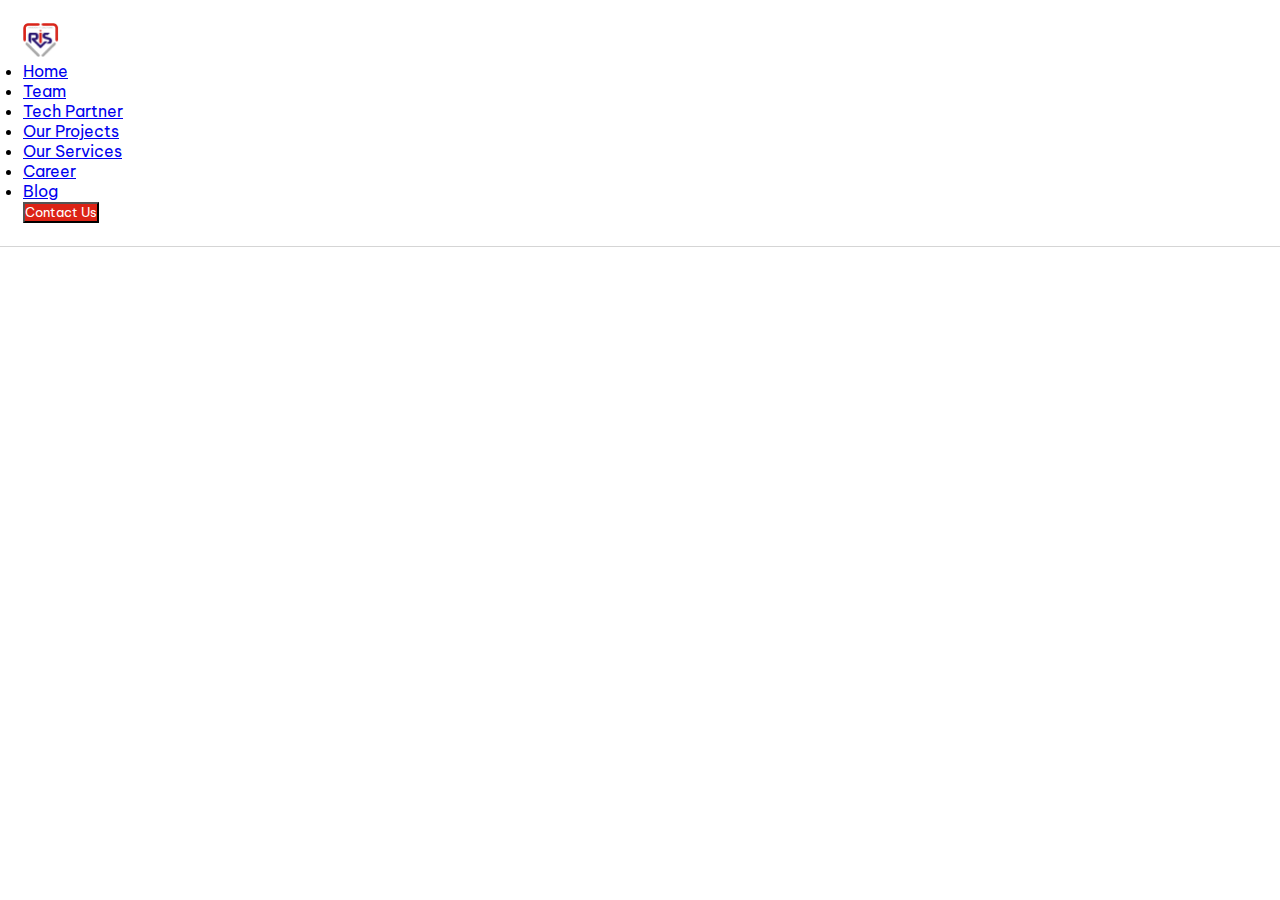
==== index.html @ 72147d70 "first_commit" ====
<!doctype html>
<html lang="en">
  <head>
    <title>Random It solution</title>
    <!-- Required meta tags -->
    <meta charset="utf-8" />
    <meta
      name="viewport"
      content="width=device-width, initial-scale=1, shrink-to-fit=no"
    />

    <!-- Bootstrap CSS v5.2.1 -->
    <link
      href="https://cdn.jsdelivr.net/npm/bootstrap@5.3.2/dist/css/bootstrap.min.css"
      rel="stylesheet"
      integrity="sha384-T3c6CoIi6uLrA9TneNEoa7RxnatzjcDSCmG1MXxSR1GAsXEV/Dwwykc2MPK8M2HN"
      crossorigin="anonymous"
    />

    <link rel="stylesheet" href="style.css">
  </head>

  <body>
    <section class="hero-section">
      <header class="header-section"> 
        <nav class="navbar navbar-expand-lg">
          <div class="container-fluid">
           <div class="image-container">
              <img src="./images/Logo.png" width="36px" alt="logo image"/>
           </div>
            <div class="collapse navbar-collapse" id="navbarSupportedContent">
              <ul class="navbar-nav me-auto mb-2 mb-lg-0">
                <li class="nav-item">
                  <a class="nav-link" aria-current="page" href="#">Home</a>
                </li>
                <li class="nav-item">
                  <a class="nav-link" aria-current="page" href="#">Team</a>
                </li>
                <li class="nav-item">
                  <a class="nav-link" href="#">Tech Partner</a>
                </li>
                <li class="nav-item">
                  <a class="nav-link" aria-current="page" href="#">Our Projects</a>
                </li>
                <li class="nav-item">
                  <a class="nav-link" aria-current="page" href="#">Our Services</a>
                </li>
                <li class="nav-item">
                  <a class="nav-link" aria-current="page" href="#">Career</a>
                </li>
                <li class="nav-item">
                  <a class="nav-link" aria-current="page" href="#">Blog</a>
                </li>
              </ul>
              <form >
                <button class="btn">Contact Us</button>
              </form>
            </div>
          </div>
        </nav>
      </header>




    </section>
   
    <footer>
      <!-- place footer here -->
    </footer>
    <!-- Bootstrap JavaScript Libraries -->
    <script
      src="https://cdn.jsdelivr.net/npm/@popperjs/core@2.11.8/dist/umd/popper.min.js"
      integrity="sha384-I7E8VVD/ismYTF4hNIPjVp/Zjvgyol6VFvRkX/vR+Vc4jQkC+hVqc2pM8ODewa9r"
      crossorigin="anonymous"
    ></script>

    <script
      src="https://cdn.jsdelivr.net/npm/bootstrap@5.3.2/dist/js/bootstrap.min.js"
      integrity="sha384-BBtl+eGJRgqQAUMxJ7pMwbEyER4l1g+O15P+16Ep7Q9Q+zqX6gSbd85u4mG4QzX+"
      crossorigin="anonymous"
    ></script>
  </body>
</html>
---- style.css ----
@import url('https://fonts.googleapis.com/css2?family=Be+Vietnam+Pro:ital,wght@0,100;0,200;0,300;0,400;0,500;0,600;0,700;0,800;0,900;1,100;1,200;1,300;1,400;1,500;1,600;1,700;1,800;1,900&display=swap');
*{
  margin:0px;
  padding:0px;
  box-sizing:border-box;
  font-family: "Be Vietnam Pro", sans-serif;
}

.navbar{
  padding:23px;
  border-bottom:1px solid #D5D5D5;
}
.image-container{
  padding:0px 20px 0px 0px;
}
.btn{
  background: #DC2316;
  color:#ffffff;
}
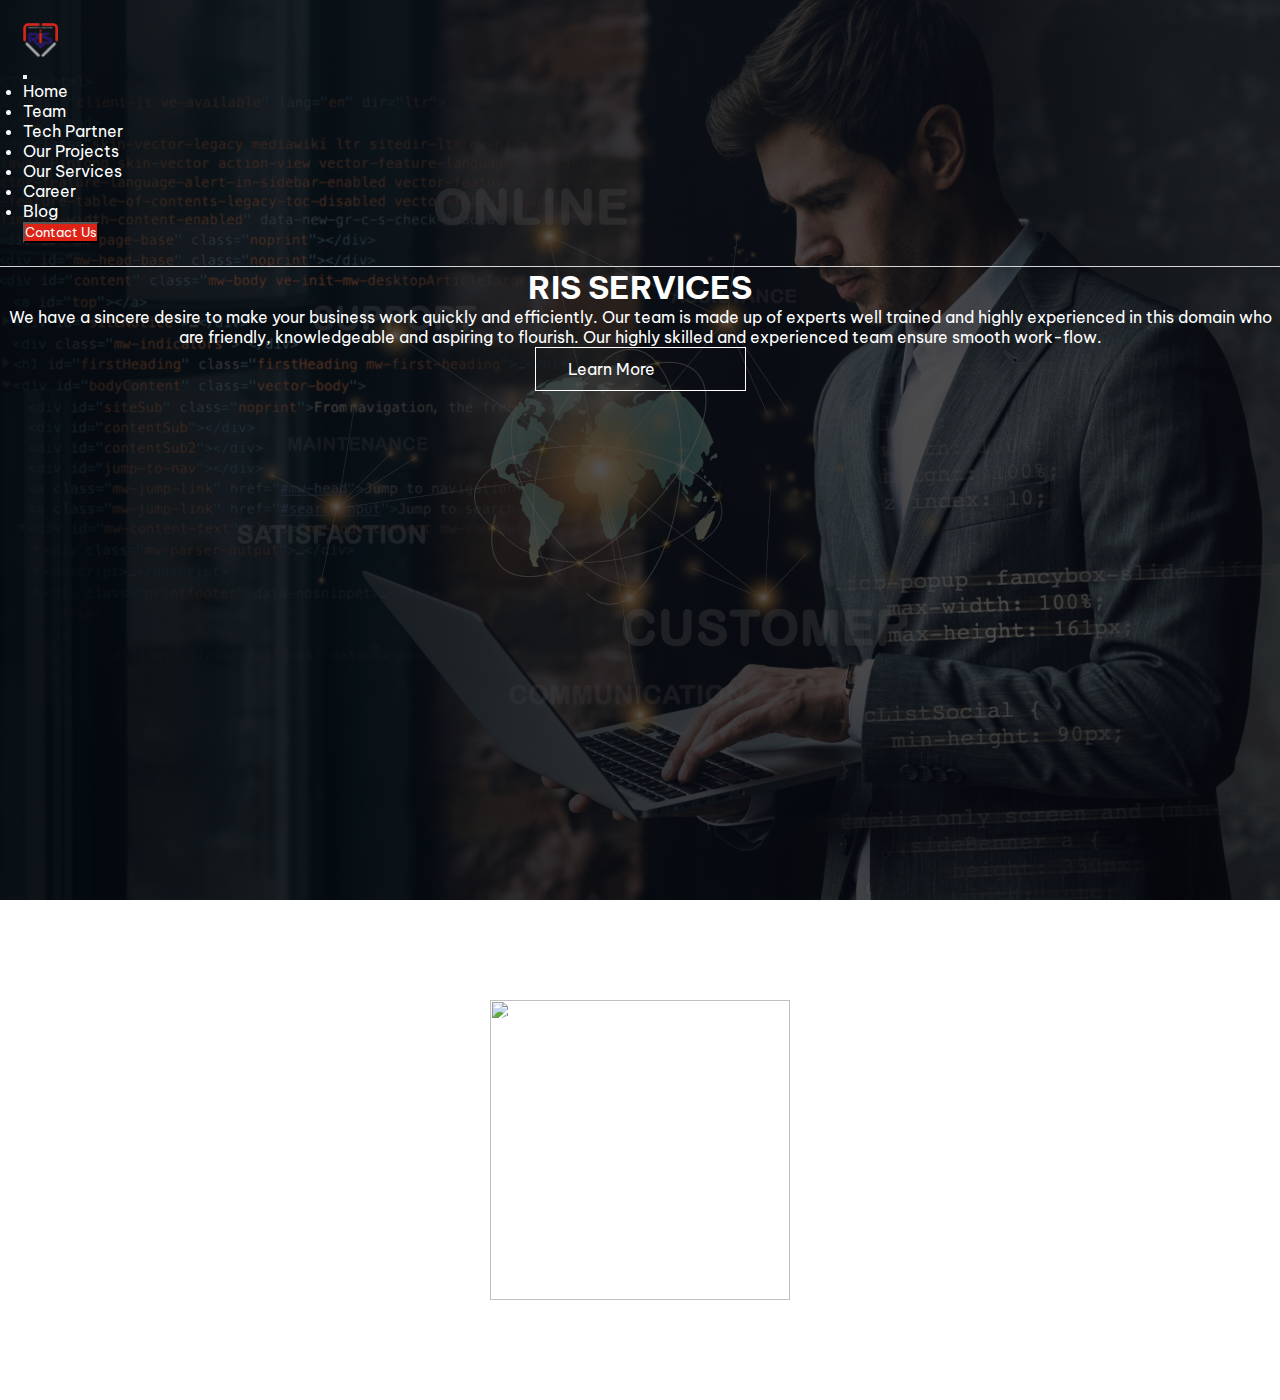
==== commit da9fd911: "main-section" ====
--- a/index.html
+++ b/index.html
@@ -1,4 +1,4 @@
-<!doctype html>
+<!DOCTYPE html>
 <html lang="en">
   <head>
     <title>Random It solution</title>
@@ -17,17 +17,28 @@
       crossorigin="anonymous"
     />
 
-    <link rel="stylesheet" href="style.css">
+    <link rel="stylesheet" href="style.css" />
   </head>
 
   <body>
     <section class="hero-section">
-      <header class="header-section"> 
+      <header class="header-section">
         <nav class="navbar navbar-expand-lg">
           <div class="container-fluid">
-           <div class="image-container">
-              <img src="./images/Logo.png" width="36px" alt="logo image"/>
-           </div>
+            <div class="image-container">
+              <img src="./images/Logo.png" width="36px" alt="logo image" />
+            </div>
+            <button
+              class="navbar-toggler"
+              type="button"
+              data-bs-toggle="collapse"
+              data-bs-target="#navbarSupportedContent"
+              aria-controls="navbarSupportedContent"
+              aria-expanded="false"
+              aria-label="Toggle navigation"
+            >
+              <span class="navbar-toggler-icon"></span>
+            </button>
             <div class="collapse navbar-collapse" id="navbarSupportedContent">
               <ul class="navbar-nav me-auto mb-2 mb-lg-0">
                 <li class="nav-item">
@@ -40,10 +51,14 @@
                   <a class="nav-link" href="#">Tech Partner</a>
                 </li>
                 <li class="nav-item">
-                  <a class="nav-link" aria-current="page" href="#">Our Projects</a>
+                  <a class="nav-link" aria-current="page" href="#"
+                    >Our Projects</a
+                  >
                 </li>
                 <li class="nav-item">
-                  <a class="nav-link" aria-current="page" href="#">Our Services</a>
+                  <a class="nav-link" aria-current="page" href="#"
+                    >Our Services</a
+                  >
                 </li>
                 <li class="nav-item">
                   <a class="nav-link" aria-current="page" href="#">Career</a>
@@ -52,7 +67,7 @@
                   <a class="nav-link" aria-current="page" href="#">Blog</a>
                 </li>
               </ul>
-              <form >
+              <form>
                 <button class="btn">Contact Us</button>
               </form>
             </div>
@@ -60,11 +75,45 @@
         </nav>
       </header>
 
+      <div class="hero-content">
+        <h1>RIS SERVICES</h1>
+        <p>
+          We have a sincere desire to make your business work quickly and
+          efficiently. Our team is made up of experts well trained and highly
+          experienced in this domain who are friendly, knowledgeable and
+          aspiring to flourish. Our highly skilled and experienced team ensure
+          smooth work-flow.
+        </p>
+        <div class="learn-more">
+          <span>@</span>
+          <a href="#">Learn More </a>
+        </div>
+      </div>
+    </section>
 
+    <!-- my code  -->
+    <div class="card">
+      <img
+        src="https://s3-alpha-sig.figma.com/img/a2d5/d369/41f8a7090e79ec2c63eba2984e6127bc?Expires=1730073600&Key-Pair-Id=APKAQ4GOSFWCVNEHN3O4&Signature=Z8XETqGPdt3GiEHRr6PiS7jxfgpro0YMrYv9voZt39hdWbpE61xPt~Bpm8JXBVSC5i2ZHeqE7kdupfr2oTMdapn-iPxf~dKrnYHwSS3SkmB6Fu62pdKtq2bluTZT7LGEYOaq6l3j8Lpw4yh9rA2GjsBJbEoU~86mPbcX7asNcgRHqkMyXZluZvr-m7eIlb4QVZUrm7WBttIm1a7OTCjZnBMWfs~1wQnSfnrJ82k-V1zcSqltSWi106hbfYmC-0QIU6kMthqr4DYwMJCCCNTuoYnPsUS8g53VYUY2cVKsC0InALbyAn-sF9alG73wJIg-01nWmx502YVNfE~0n-igEg__"
+        alt=""
+      />
+      <div class="card-content">
+        <div class="top-card-content">
+          <h2>Service 1</h2>
+          <p>
+            Lorem ipsum dolor sit amet, consectetur adipisicing elit. Est,
+            maiores!
+          </p>
+        </div>
+        <div class="top-card-content">
+          <div class="learn-more">
+            <span>@</span>
+            <a href="#">Learn More </a>
+          </div>
+        </div>
+      </div>
+    </div>
 
-
-    </section>
-   
     <footer>
       <!-- place footer here -->
     </footer>
--- a/style.css
+++ b/style.css
@@ -14,7 +14,96 @@
 .image-container{
   padding:0px 20px 0px 0px;
 }
+
 .btn{
   background: #DC2316;
   color:#ffffff;
+}
+
+.btn:hover{
+  background-color: #DC2316;
+  color:white
+}
+
+li .nav-link{
+  color: #ffffff;
+}
+li .nav-link:hover{
+background-color: #281571;
+border-radius: 5px;
+color:#ffff;
+}
+
+.hero-section {
+  background: linear-gradient(to bottom,
+      rgba(12, 12, 12, 0.7),
+      rgba(5, 4, 4, 0.7)),
+    url(./images/html-css-collage-concept-with-person\ 2.png);
+  background-size: cover;
+  background-position: center;
+  color: #ffffff;
+}
+
+.hero-content{
+  display: flex;
+  flex-direction: column;
+  justify-content: center;
+  align-items: center;
+}
+.hero-content p{
+  text-align: center;
+} 
+ a{
+  text-decoration: none;
+  color: white;
+  /* border:1px solid #ffff;
+  color:#ffff;
+  padding: 10px 40px 10px 10px; */
+}
+
+
+ .hero-section{
+  height: 100vh ;
+}
+.hero-content .learn-more{
+  text-decoration: none;
+  border:1px solid #ffff;
+  color:#ffff;
+  padding: 5px 90px 5px 0;
+  overflow: hidden;
+}
+.hero-content .learn-more span{
+  display: inline-block;
+  padding: 5px;
+  border: 1px solid orange;
+  border-radius: 10px;
+  transform: translateX(-50px);
+  transition: .5s all ease-in-out;
+}
+.hero-content .learn-more:hover span{
+  transform: translateX(150px);
+}
+
+
+
+.card{
+  margin: 100px auto;
+  width: 300px;
+  height: 300px;
+  position: relative;
+}
+
+
+.card img{
+  position: absolute;
+  width: 100%;
+  height: 100%;
+  bottom: 0;
+  z-index: 00;
+}
+.card .card-content{
+  position: relative;
+  z-index: 11;
+  color: white;
+  padding: 10px;
 }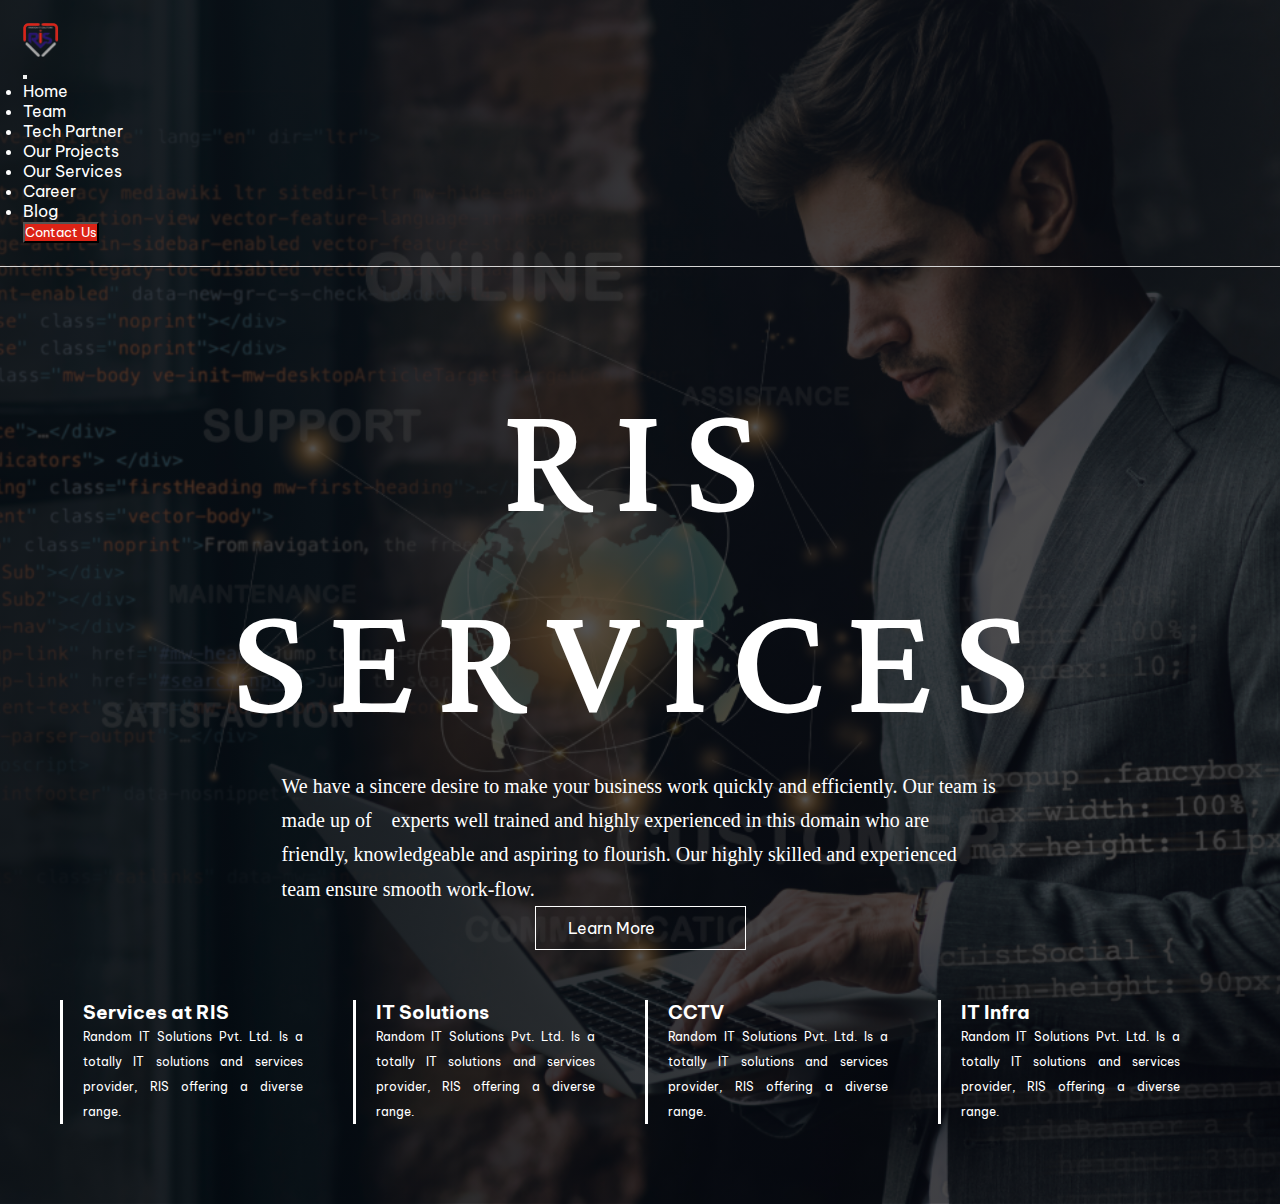
==== commit b3425501: "features" ====
--- a/index.html
+++ b/index.html
@@ -79,7 +79,7 @@
         <h1>RIS SERVICES</h1>
         <p>
           We have a sincere desire to make your business work quickly and
-          efficiently. Our team is made up of experts well trained and highly
+          efficiently. Our team is made up of &nbsp;&nbsp; experts  well trained and highly
           experienced in this domain who are friendly, knowledgeable and
           aspiring to flourish. Our highly skilled and experienced team ensure
           smooth work-flow.
@@ -89,10 +89,41 @@
           <a href="#">Learn More </a>
         </div>
       </div>
+      <div class="features-section">
+        <div class="col col-md-6 col-lg-3 Item Item1">
+          <h3>Services at RIS</h3>
+          <p>
+            Random IT Solutions Pvt. Ltd. Is a totally IT solutions and
+            services provider, RIS offering a diverse range.
+          </p>
+        </div>
+        <div class="col col-md-6 col-lg-3   Item Item-2">
+          <h3>IT Solutions</h3>
+          <p>
+            Random IT Solutions Pvt. Ltd. Is a totally IT solutions and
+            services provider, RIS offering a diverse range.
+          </p>
+        </div>
+        <div class="col col-md-6 col-lg-3  Item Item-3">
+          <h3>CCTV</h3>
+          <p>
+            Random IT Solutions Pvt. Ltd. Is a totally IT solutions and
+            services provider, RIS offering a diverse range.
+          </p>
+        </div>
+        <div class="col col-md-6 col-lg-3  Item Item-4">
+          <h3>IT Infra</h3>
+          <p>
+            Random IT Solutions Pvt. Ltd. Is a totally IT solutions and
+            services provider, RIS offering a diverse range.
+          </p>
+        </div>
+      </div>
+
     </section>
 
     <!-- my code  -->
-    <div class="card">
+    <!-- <div class="card">
       <img
         src="https://s3-alpha-sig.figma.com/img/a2d5/d369/41f8a7090e79ec2c63eba2984e6127bc?Expires=1730073600&Key-Pair-Id=APKAQ4GOSFWCVNEHN3O4&Signature=Z8XETqGPdt3GiEHRr6PiS7jxfgpro0YMrYv9voZt39hdWbpE61xPt~Bpm8JXBVSC5i2ZHeqE7kdupfr2oTMdapn-iPxf~dKrnYHwSS3SkmB6Fu62pdKtq2bluTZT7LGEYOaq6l3j8Lpw4yh9rA2GjsBJbEoU~86mPbcX7asNcgRHqkMyXZluZvr-m7eIlb4QVZUrm7WBttIm1a7OTCjZnBMWfs~1wQnSfnrJ82k-V1zcSqltSWi106hbfYmC-0QIU6kMthqr4DYwMJCCCNTuoYnPsUS8g53VYUY2cVKsC0InALbyAn-sF9alG73wJIg-01nWmx502YVNfE~0n-igEg__"
         alt=""
@@ -112,7 +143,7 @@
           </div>
         </div>
       </div>
-    </div>
+    </div> -->
 
     <footer>
       <!-- place footer here -->
--- a/style.css
+++ b/style.css
@@ -1,59 +1,57 @@
+@import url("https://fonts.googleapis.com/css2?family=Be+Vietnam+Pro:ital,wght@0,100;0,200;0,300;0,400;0,500;0,600;0,700;0,800;0,900;1,100;1,200;1,300;1,400;1,500;1,600;1,700;1,800;1,900&display=swap");
 
-@import url('https://fonts.googleapis.com/css2?family=Be+Vietnam+Pro:ital,wght@0,100;0,200;0,300;0,400;0,500;0,600;0,700;0,800;0,900;1,100;1,200;1,300;1,400;1,500;1,600;1,700;1,800;1,900&display=swap');
-*{
-  margin:0px;
-  padding:0px;
-  box-sizing:border-box;
+@import url("https://fonts.googleapis.com/css2?family=Lateef:wght@200;300;400;500;600;700;800&display=swap");
+@import url("https://fonts.googleapis.com/css2?family=Be+Vietnam+Pro:ital,wght@0,100;0,200;0,300;0,400;0,500;0,600;0,700;0,800;0,900;1,100;1,200;1,300;1,400;1,500;1,600;1,700;1,800;1,900&display=swap");
+* {
+  margin: 0px;
+  padding: 0px;
+  box-sizing: border-box;
   font-family: "Be Vietnam Pro", sans-serif;
 }
 
-.navbar{
-  padding:23px;
-  border-bottom:1px solid #D5D5D5;
+.navbar {
+  padding: 23px;
+  border-bottom: 1px solid #d5d5d5;
 }
-.image-container{
-  padding:0px 20px 0px 0px;
+.image-container {
+  padding: 0px 20px 0px 0px;
 }
 
-.btn{
-  background: #DC2316;
-  color:#ffffff;
+.btn {
+  background: #dc2316;
+  color: #ffffff;
 }
 
-.btn:hover{
-  background-color: #DC2316;
-  color:white
+.btn:hover {
+  background-color: #dc2316;
+  color: white;
 }
 
-li .nav-link{
+li .nav-link {
   color: #ffffff;
 }
-li .nav-link:hover{
-background-color: #281571;
-border-radius: 5px;
-color:#ffff;
+li .nav-link:hover {
+  background-color: #281571;
+  border-radius: 5px;
+  color: #ffff;
 }
-
+/* .hero-section {
+  height: 100vh;
+} */
 .hero-section {
-  background: linear-gradient(to bottom,
+  background: linear-gradient(
+      to bottom,
       rgba(12, 12, 12, 0.7),
-      rgba(5, 4, 4, 0.7)),
+      rgba(5, 4, 4, 0.7)
+    ),
     url(./images/html-css-collage-concept-with-person\ 2.png);
   background-size: cover;
   background-position: center;
   color: #ffffff;
+  padding-bottom:30px;
 }
 
-.hero-content{
-  display: flex;
-  flex-direction: column;
-  justify-content: center;
-  align-items: center;
-}
-.hero-content p{
-  text-align: center;
-} 
- a{
+a {
   text-decoration: none;
   color: white;
   /* border:1px solid #ffff;
@@ -62,48 +60,103 @@
 }
 
 
- .hero-section{
-  height: 100vh ;
+
+.hero-content {
+  margin: auto;
+  margin-top: 100px;
+  display: flex;
+  flex-direction: column;
+  align-items: center;
+  justify-content: center;
+  width: 80%;
 }
-.hero-content .learn-more{
+.hero-content h1 {
+  font-size: 200px;
+  font-weight: 400;
+  font-family: Lateef;
+  line-height: 200.8px;
+  letter-spacing: 0.1em;
+  text-align: center;
+  font-family: "Lateef", serif;
+}
+
+.hero-content p {
+  width: 70%;
+  margin: auto;
+  font-family: "Be Vietnam Pro", sans-serif;
+  font-family: Be Vietnam;
+  font-size: 20px;
+  font-weight: 300;
+  line-height: 34.29px;
+}
+
+
+.hero-content .learn-more {
   text-decoration: none;
-  border:1px solid #ffff;
-  color:#ffff;
+  border: 1px solid #ffff;
+  color: #ffff;
   padding: 5px 90px 5px 0;
   overflow: hidden;
 }
-.hero-content .learn-more span{
+.hero-content .learn-more span {
   display: inline-block;
   padding: 5px;
   border: 1px solid orange;
   border-radius: 10px;
   transform: translateX(-50px);
-  transition: .5s all ease-in-out;
+  transition: 0.5s all ease-in-out;
 }
-.hero-content .learn-more:hover span{
+.hero-content .learn-more:hover span {
   transform: translateX(150px);
 }
 
+.learn-more:hover {
+  border-left: none;
+  border-bottom: none;
+}
 
-
-.card{
+.card {
   margin: 100px auto;
   width: 300px;
   height: 300px;
   position: relative;
 }
 
-
-.card img{
+.card img {
   position: absolute;
   width: 100%;
   height: 100%;
   bottom: 0;
   z-index: 00;
 }
-.card .card-content{
+.card .card-content {
   position: relative;
   z-index: 11;
   color: white;
   padding: 10px;
-}+}
+
+/* feature section */
+
+.features-section{
+ margin: 50px;
+ padding-left: 10px;
+   font-family: "Be Vietnam Pro", sans-serif;;
+  display: flex;
+  justify-content: center;
+  align-items: center;
+}
+.Item h3{
+  font-size: 19;
+}
+
+
+.Item{
+border-left:3px solid #ffff ;
+padding:0px 50px 0px 20px;
+}
+.Item p{
+  font-size: 12px;
+  text-align: justify;
+  line-height: 25px;
+}
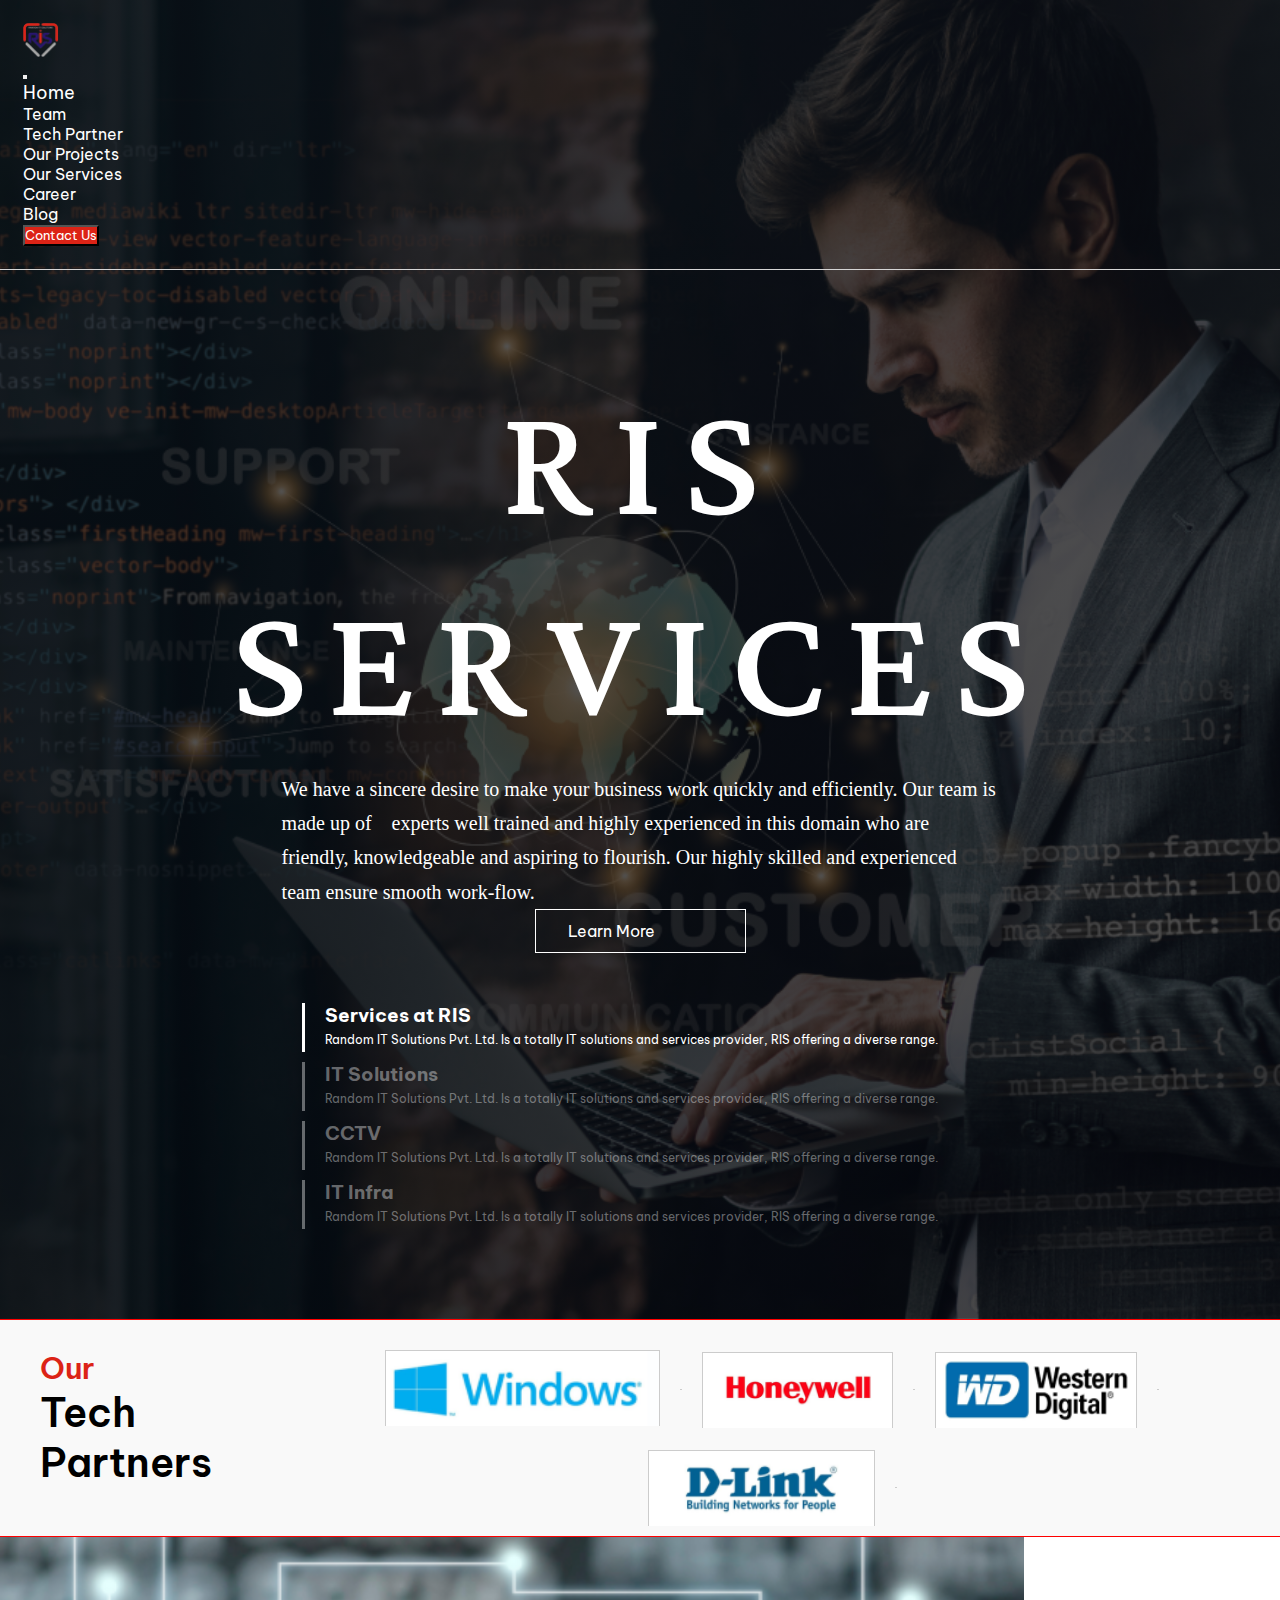
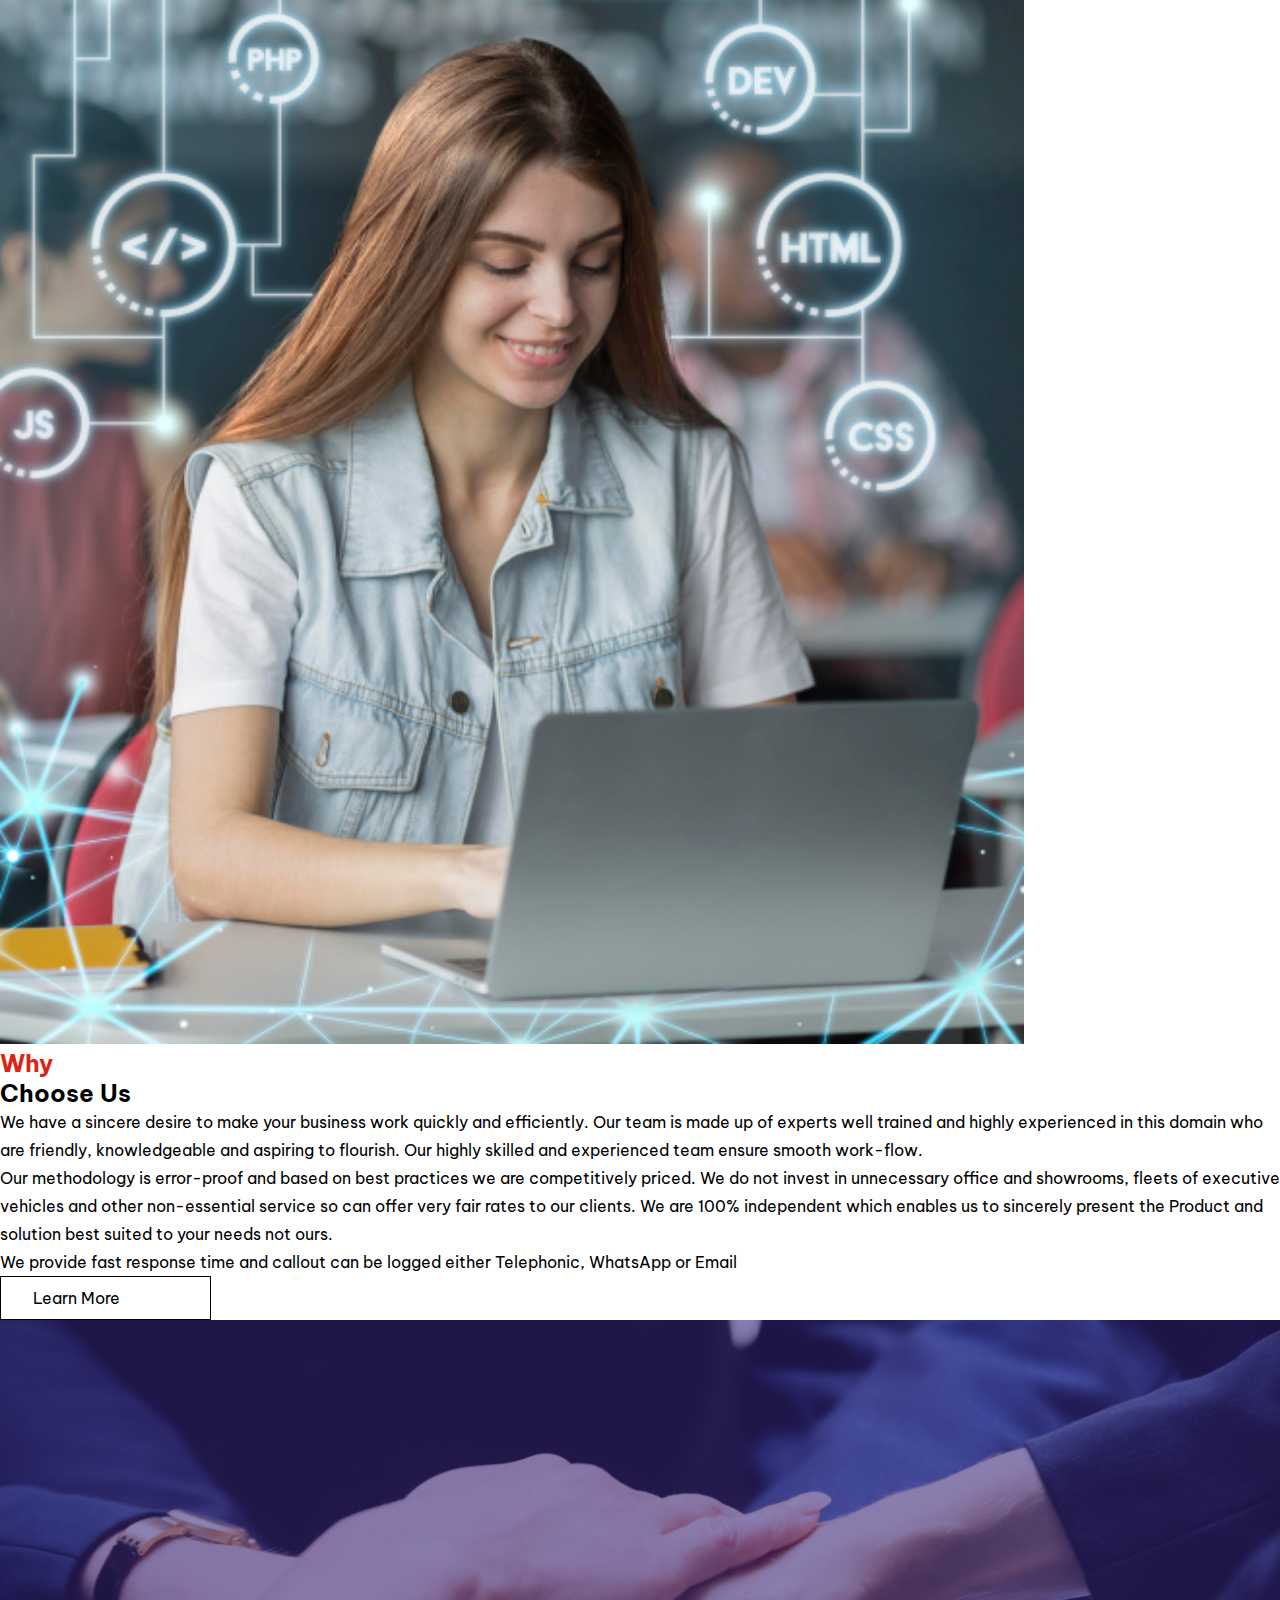
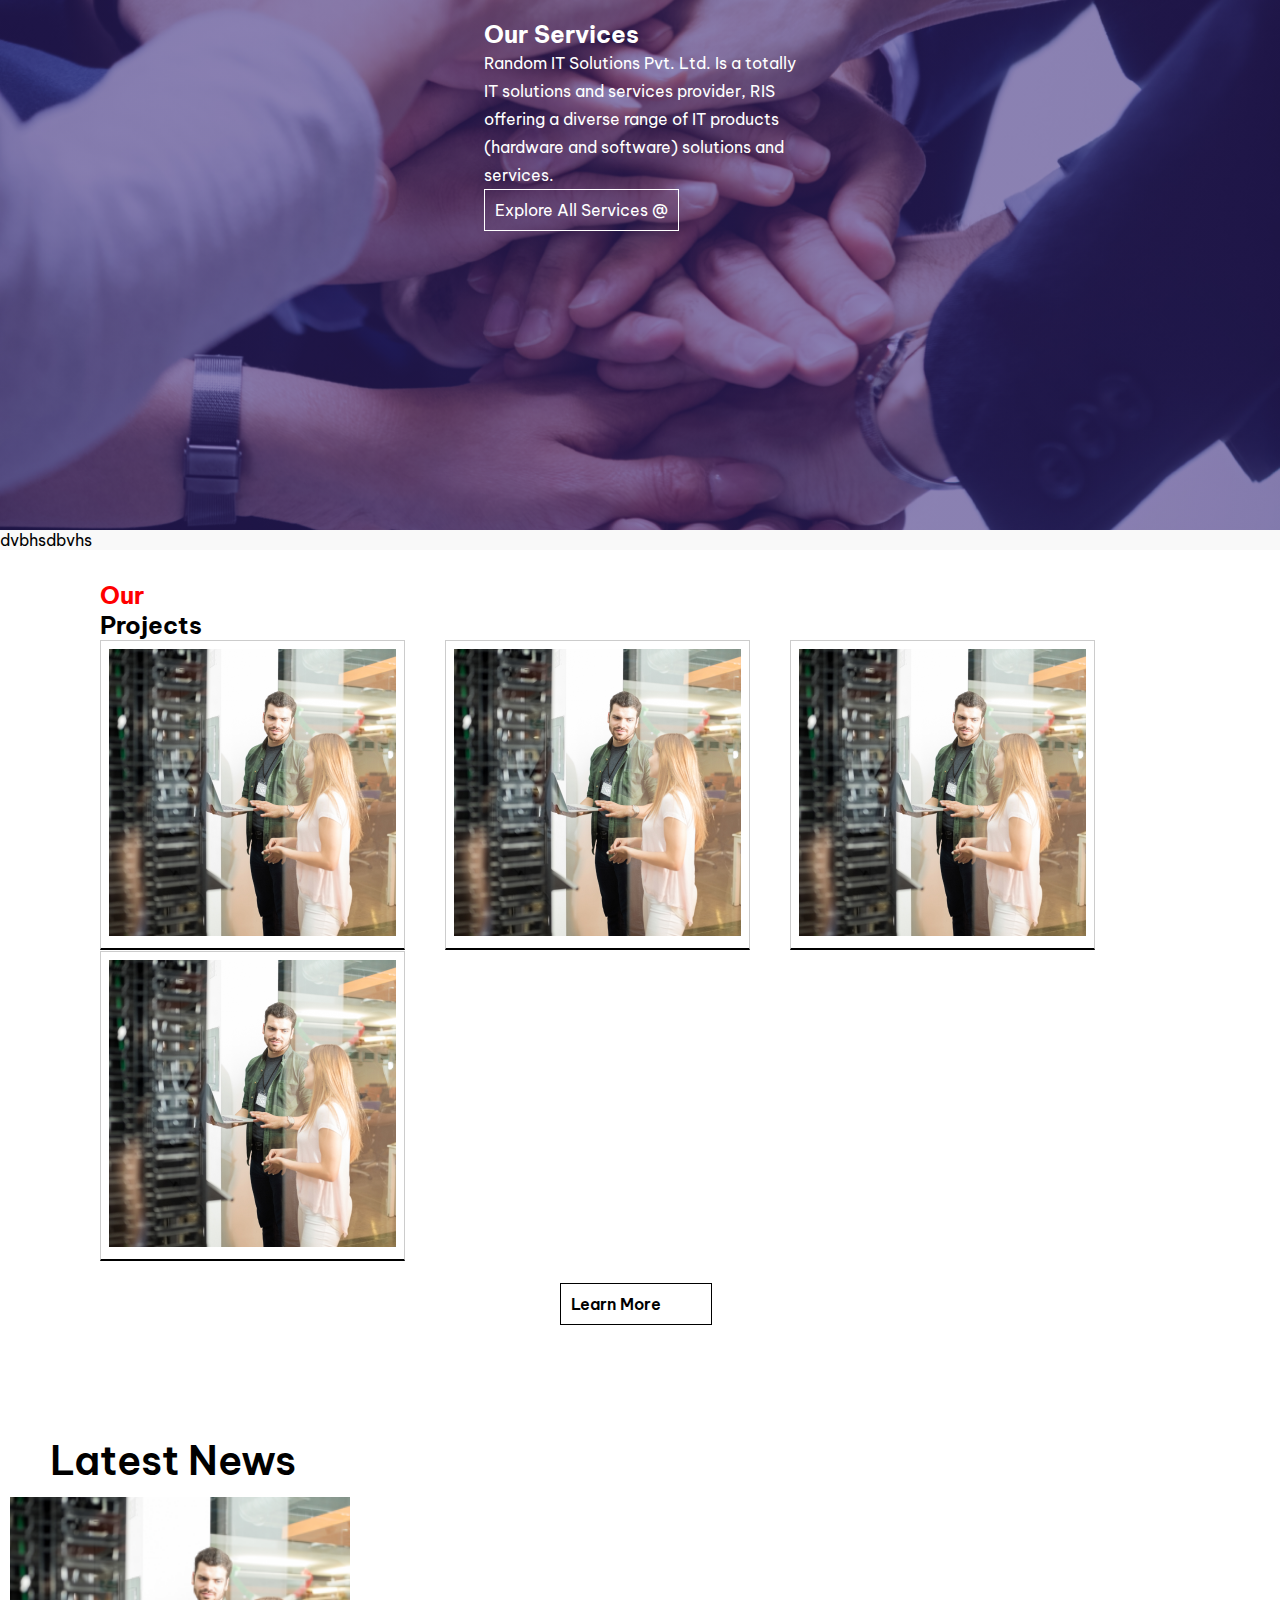
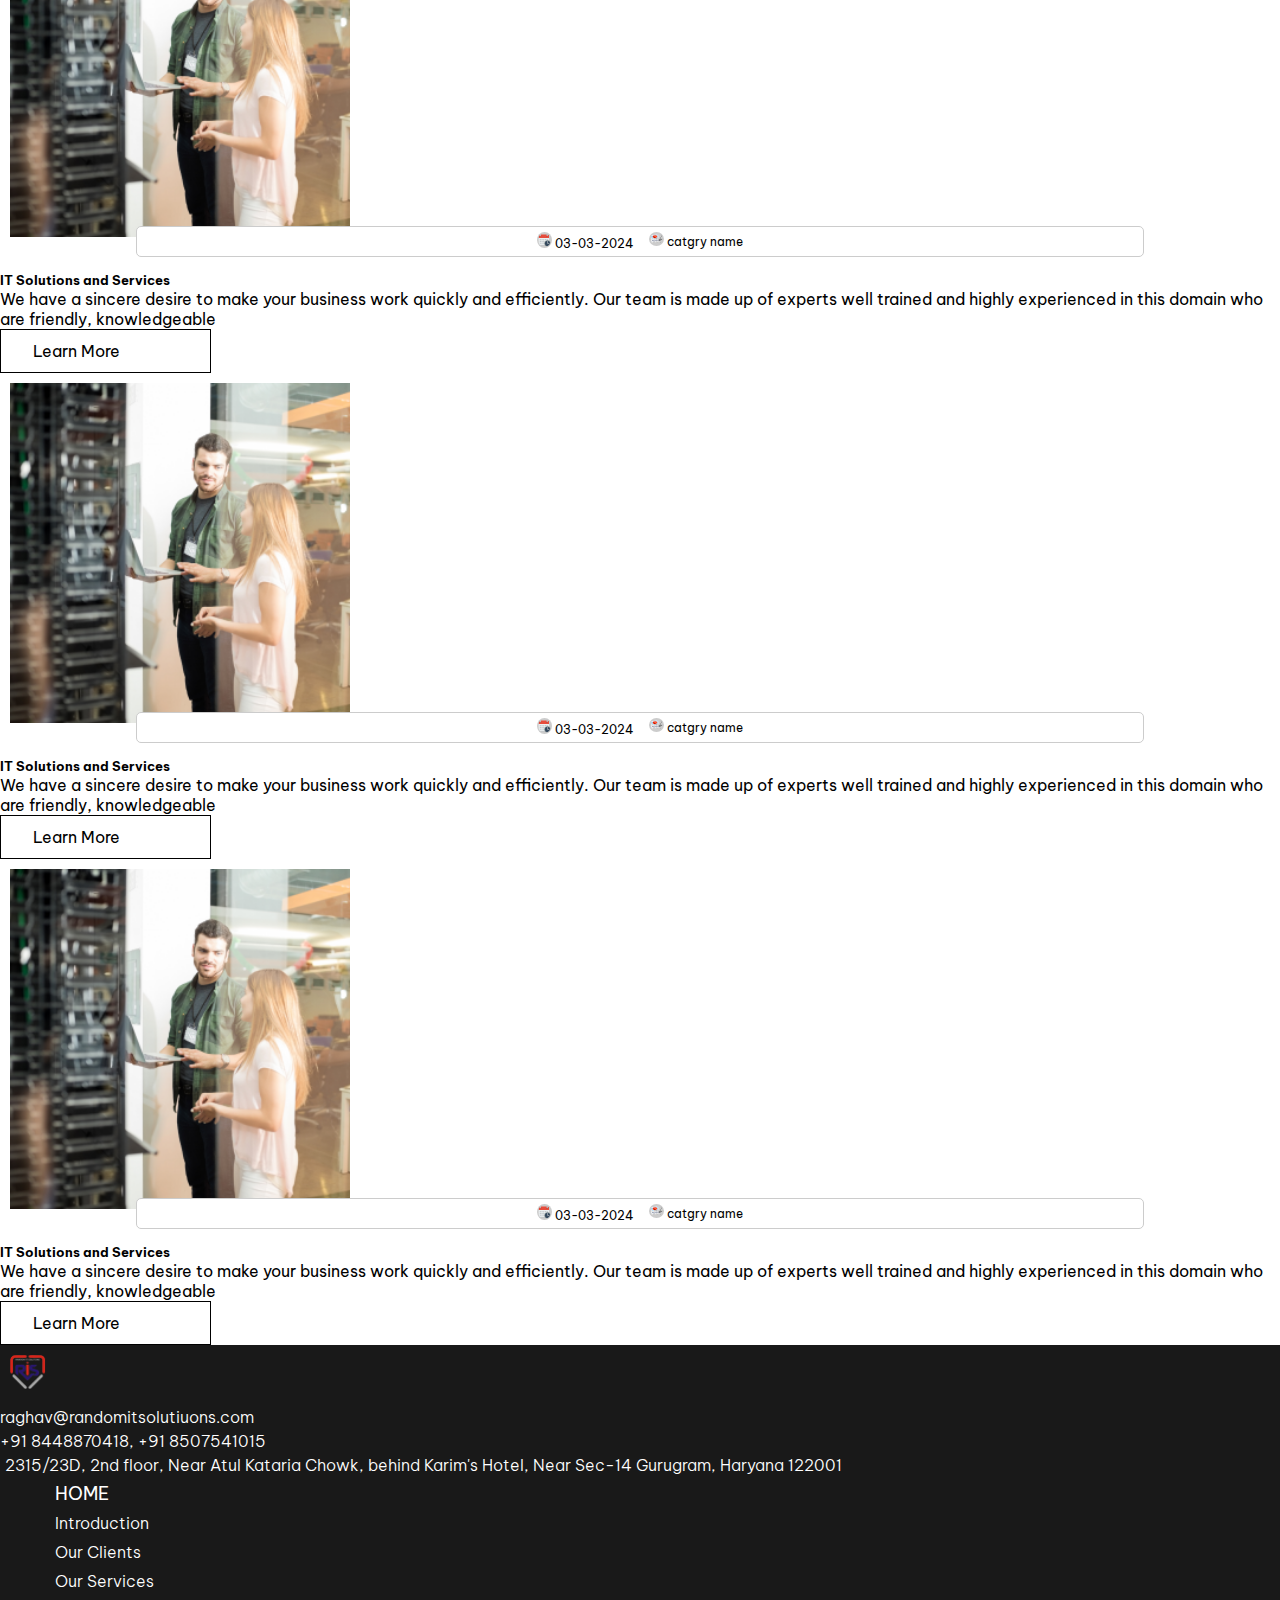
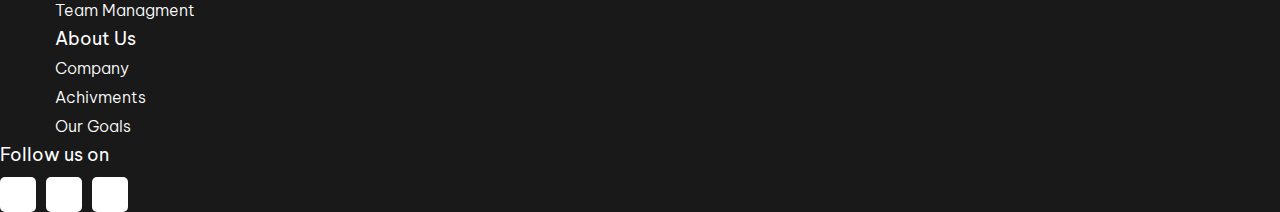
==== commit ad934870: "home_page" ====
--- a/index.html
+++ b/index.html
@@ -16,7 +16,13 @@
       integrity="sha384-T3c6CoIi6uLrA9TneNEoa7RxnatzjcDSCmG1MXxSR1GAsXEV/Dwwykc2MPK8M2HN"
       crossorigin="anonymous"
     />
-
+    <link
+    rel="stylesheet"
+    href="https://cdnjs.cloudflare.com/ajax/libs/font-awesome/6.6.0/css/all.min.css"
+    integrity="sha512-Kc323vGBEqzTmouAECnVceyQqyqdsSiqLQISBL29aUW4U/M7pSPA/gEUZQqv1cwx4OnYxTxve5UMg5GT6L4JJg=="
+    crossorigin="anonymous"
+    referrerpolicy="no-referrer"
+  />
     <link rel="stylesheet" href="style.css" />
   </head>
 
@@ -79,10 +85,10 @@
         <h1>RIS SERVICES</h1>
         <p>
           We have a sincere desire to make your business work quickly and
-          efficiently. Our team is made up of &nbsp;&nbsp; experts  well trained and highly
-          experienced in this domain who are friendly, knowledgeable and
-          aspiring to flourish. Our highly skilled and experienced team ensure
-          smooth work-flow.
+          efficiently. Our team is made up of &nbsp;&nbsp; experts well trained
+          and highly experienced in this domain who are friendly, knowledgeable
+          and aspiring to flourish. Our highly skilled and experienced team
+          ensure smooth work-flow.
         </p>
         <div class="learn-more">
           <span>@</span>
@@ -90,63 +96,282 @@
         </div>
       </div>
       <div class="features-section">
-        <div class="col col-md-6 col-lg-3 Item Item1">
+        <div class="col-lg-3 Item Item1">
           <h3>Services at RIS</h3>
           <p>
-            Random IT Solutions Pvt. Ltd. Is a totally IT solutions and
-            services provider, RIS offering a diverse range.
+            Random IT Solutions Pvt. Ltd. Is a totally IT solutions and services
+            provider, RIS offering a diverse range.
           </p>
         </div>
-        <div class="col col-md-6 col-lg-3   Item Item-2">
+        <div class="col-lg-3 Item Item-2">
           <h3>IT Solutions</h3>
           <p>
-            Random IT Solutions Pvt. Ltd. Is a totally IT solutions and
-            services provider, RIS offering a diverse range.
+            Random IT Solutions Pvt. Ltd. Is a totally IT solutions and services
+            provider, RIS offering a diverse range.
           </p>
         </div>
-        <div class="col col-md-6 col-lg-3  Item Item-3">
+        <div class="col-lg-3 Item Item-3">
           <h3>CCTV</h3>
           <p>
-            Random IT Solutions Pvt. Ltd. Is a totally IT solutions and
-            services provider, RIS offering a diverse range.
+            Random IT Solutions Pvt. Ltd. Is a totally IT solutions and services
+            provider, RIS offering a diverse range.
           </p>
         </div>
-        <div class="col col-md-6 col-lg-3  Item Item-4">
+        <div class="col-lg-3 Item Item-4">
           <h3>IT Infra</h3>
           <p>
-            Random IT Solutions Pvt. Ltd. Is a totally IT solutions and
-            services provider, RIS offering a diverse range.
+            Random IT Solutions Pvt. Ltd. Is a totally IT solutions and services
+            provider, RIS offering a diverse range.
           </p>
         </div>
       </div>
-
-    </section>
-
-    <!-- my code  -->
-    <!-- <div class="card">
-      <img
-        src="https://s3-alpha-sig.figma.com/img/a2d5/d369/41f8a7090e79ec2c63eba2984e6127bc?Expires=1730073600&Key-Pair-Id=APKAQ4GOSFWCVNEHN3O4&Signature=Z8XETqGPdt3GiEHRr6PiS7jxfgpro0YMrYv9voZt39hdWbpE61xPt~Bpm8JXBVSC5i2ZHeqE7kdupfr2oTMdapn-iPxf~dKrnYHwSS3SkmB6Fu62pdKtq2bluTZT7LGEYOaq6l3j8Lpw4yh9rA2GjsBJbEoU~86mPbcX7asNcgRHqkMyXZluZvr-m7eIlb4QVZUrm7WBttIm1a7OTCjZnBMWfs~1wQnSfnrJ82k-V1zcSqltSWi106hbfYmC-0QIU6kMthqr4DYwMJCCCNTuoYnPsUS8g53VYUY2cVKsC0InALbyAn-sF9alG73wJIg-01nWmx502YVNfE~0n-igEg__"
-        alt=""
-      />
-      <div class="card-content">
-        <div class="top-card-content">
-          <h2>Service 1</h2>
-          <p>
-            Lorem ipsum dolor sit amet, consectetur adipisicing elit. Est,
-            maiores!
-          </p>
-        </div>
-        <div class="top-card-content">
-          <div class="learn-more">
-            <span>@</span>
-            <a href="#">Learn More </a>
-          </div>
-        </div>
-      </div>
-    </div> -->
-
-    <footer>
-      <!-- place footer here -->
+    </section>
+
+    <section class="partner-section">
+      <div class="heading-partner">
+        <p><span>Our</span>Tech Partners</p>
+      </div>
+      <div class="companyLogo-section">
+        <div class="window-img">
+          <img src="./images/image 4 (1).png" alt="Windows" height="76px" />
+        </div>
+
+        <img />
+        <img src="./images/image 5.png" alt="Windows" height="76px" />
+        <img />
+        <img src="./images/image 6.png" alt="Windows" height="76px" />
+        <img />
+        <img src="./images/image 7.png" alt="Windows" height="76px" />
+        <img />
+      </div>
+    </section>
+    <section class="Why-choose-section">
+      <div class="container mt-5">
+        <div class="row">
+          <div class="col-lg-6 text-left">
+            <img src="./images/Rectangle 21.png" alt="" width="80%" />
+          </div>
+          <div class="col-lg-6 side-section mt-4">
+            <h2><span>Why</span>Choose Us</h2>
+            <p>
+              We have a sincere desire to make your business work quickly and
+              efficiently. Our team is made up of experts well trained and
+              highly experienced in this domain who are friendly, knowledgeable
+              and aspiring to flourish. Our highly skilled and experienced team
+              ensure smooth work-flow.<br />
+              Our methodology is error-proof and based on best practices we are
+              competitively priced. We do not invest in unnecessary office and
+              showrooms, fleets of executive vehicles and other non-essential
+              service so can offer very fair rates to our clients. We are 100%
+              independent which enables us to sincerely present the Product and
+              <br />
+              solution best suited to your needs not ours.<br />
+              We provide fast response time and callout can be logged either
+              Telephonic, WhatsApp or Email
+            </p>
+            <div class="learn-more">
+              <span>@</span>
+              <a href="#">Learn More </a>
+            </div>
+          </div>
+        </div>
+      </div>
+    </section>
+    <section class="services-section mt-5 ms-4">
+      <div class="container">
+        <div class="row">
+          <div class="col-lg-4 left-section">
+            <div class="left-section-content">
+              <h2>Our Services</h2>
+              <p>
+                Random IT Solutions Pvt. Ltd. Is a totally <br> IT solutions and
+                services provider, RIS <br> offering a diverse range of IT products<br>
+                (hardware and software) solutions and <br> services.
+              </p>
+              <div class="Explore-more d-flex">
+                <a href="#">Explore All Services </a>
+                <span class="ms-4">@</span>
+              </div>
+            </div>
+          </div>
+
+          <div class="col-lg-8">dvbhsdbvhs</div>
+        </div>
+      </div>
+    </section>
+
+    <section class="project-section mt-5 ">
+      <h2><span>Our</span>Projects</h2>
+      <div class="conatiner text-center">
+        <div class="image-row">
+          <div class="project-installing">
+            <div class="project-image"><img src="./images/Rectangle 25 (1).png"/>
+            </div>
+            <div class="installing-os ">
+              <p class="heading">Installing OS</p>
+              <p>Operating System installation</p>
+            </div>
+          </div>
+          <div class="project-installing">
+            <div class="project-image"><img src="./images/Rectangle 25 (1).png"/>
+            </div>
+            <div class="installing-os ">
+              <p class="heading">Installing OS</p>
+              <p>Operating System installation</p>
+            </div>
+          </div>
+          <div class="project-installing">
+            <div class="project-image"><img src="./images/Rectangle 25 (1).png"/>
+            </div>
+            <div class="installing-os ">
+              <p class="heading">Installing OS</p>
+              <p>Operating System installation</p>
+            </div>
+          </div>
+          <div class="project-installing">
+            <div class="project-image"><img src="./images/Rectangle 25 (1).png"/>
+            </div>
+            <div class="installing-os text-left">
+              <p class="heading">Installing OS</p>
+              <p>Operating System installation</p>
+            </div>
+          </div>
+          
+               
+      </div>
+      <div class="view-project">
+        <div class="learn-more">
+          <span>@</span>
+          <a href="#">Learn More </a>
+        </div>  
+      </div>
+
+    </section>
+    
+    <section class="news-section m-5">
+      <h2>Latest News</h2>
+      <div class="container">
+        <div class="row">
+          <div class="col-lg-4 text-left"><div class="card ">
+            <div class="card-image">
+              <img src="./images/Rectangle 25 (1).png" class="card-img-top" height="340px" alt="...">
+              <div class="timing-function">
+                <span>
+                  <img src="./images/Group (2).png"/>
+                  03-03-2024
+                </span>
+                <span>
+                  <img src="./images/image 3.png"/>
+                  catgry name
+                </span>
+              </div>
+            </div>
+            
+            <div class="card-body">
+              <h5 class="card-title">IT Solutions and Services</h5>
+              <p class="card-text">We have a sincere desire to make your business work quickly and efficiently. Our team is made up of experts well trained and highly experienced in this domain who are friendly, knowledgeable</p>
+              <div class="learn-more">
+                <span>@</span>
+                <a href="#">Learn More </a>
+              </div>
+            </div>
+          </div></div>
+          <div class="col-lg-4"><div class="card">
+            <div class="card-image">
+              <img src="./images/Rectangle 25 (1).png" class="card-img-top" height="340px" alt="...">
+              <div class="timing-function">
+                <span>
+                  <img src="./images/Group (2).png"/>
+                  03-03-2024
+                </span>
+                <span>
+                  <img src="./images/image 3.png"/>
+                  catgry name
+                </span>
+              </div>
+            </div>
+            <div class="card-body">
+              <h5 class="card-title">IT Solutions and Services</h5>
+              <p class="card-text">We have a sincere desire to make your business work quickly and efficiently. Our team is made up of experts well trained and highly experienced in this domain who are friendly, knowledgeable</p>
+              <div class="learn-more">
+                <span>@</span>
+                <a href="#">Learn More </a>
+              </div>
+            </div>
+          </div></div>
+          <div class="col-lg-4"><div class="card">
+            <div class="card-image">
+              <img src="./images/Rectangle 25 (1).png" class="card-img-top" height="340px" alt="...">
+              <div class="timing-function">
+                <span>
+                  <img src="./images/Group (2).png"/>
+                  03-03-2024
+                </span>
+                <span>
+                  <img src="./images/image 3.png"/>
+                  catgry name
+                </span>
+              </div>
+            </div>
+            <div class="card-body">
+              <h5 class="card-title">IT Solutions and Services</h5>
+              <p class="card-text">We have a sincere desire to make your business work quickly and efficiently. Our team is made up of experts well trained and highly experienced in this domain who are friendly, knowledgeable</p>
+              <div class="learn-more">
+                <span>@</span>
+                <a href="#">Learn More </a>
+              </div>
+            </div>
+          </div></div>     
+    </section>
+    <footer class="footer-section">
+      <div class="container p-5">
+        <div class="row">
+          <div class="col-lg-3">
+            <div class="contact">
+              <div class="image-container">
+                <img src="./images/Logo.png" width="36px" alt="logo image" />
+              </div>
+           <p><span><i class="fa-solid fa-envelope"></i></span>raghav@randomitsolutiuons.com</p>
+           <p><span><i class="fa-solid fa-phone"></i></span>+91 8448870418, +91 8507541015</p>
+           <div class="location">
+            <span><i class="fa-sharp fa-solid fa-location-dot"></i> </span><p>2315/23D, 2nd floor, Near Atul Kataria Chowk, behind Karim's Hotel, Near Sec-14 Gurugram, Haryana 122001</p>
+           </div>
+       
+            </div>
+          </div>
+          <div class="col-lg-3">
+            <div class="Home">
+              <ul>
+                <li>HOME</li>
+                <li>Introduction</li>
+                <li>Our Clients</li>
+                <li>Our Services</li>
+                <li>Team Managment</li>
+              </ul>
+            </div>
+          </div>
+          <div class="col-lg-3">
+            <div class="About"> 
+              <ul>
+              <li>About Us</li>
+              <li>Company</li>
+              <li>Achivments</li>
+              <li>Our Goals</li>
+            </ul></div>
+          </div>
+          <div class="col-lg-3">
+            <div class="Social">
+              Follow us on
+              <div class="social-icons">
+                <div class="facebook"><span><i class="fa-brands fa-square-facebook"></i></span></div>
+                <div class="twitter"><span><i class="fa-brands fa-square-twitter"></i></span></div>
+                <div class="linkdin"><span><i class="fa-brands fa-linkedin"></i></span></div>
+              </div>
+            </div>
+          </div>
+        </div>
+      </div>
+     
     </footer>
     <!-- Bootstrap JavaScript Libraries -->
     <script
--- a/style.css
+++ b/style.css
@@ -48,18 +48,13 @@
   background-size: cover;
   background-position: center;
   color: #ffffff;
-  padding-bottom:30px;
+  padding-bottom: 30px;
 }
 
 a {
   text-decoration: none;
   color: white;
-  /* border:1px solid #ffff;
-  color:#ffff;
-  padding: 10px 40px 10px 10px; */
-}
-
-
+}
 
 .hero-content {
   margin: auto;
@@ -90,15 +85,14 @@
   line-height: 34.29px;
 }
 
-
-.hero-content .learn-more {
+.learn-more {
   text-decoration: none;
   border: 1px solid #ffff;
   color: #ffff;
   padding: 5px 90px 5px 0;
   overflow: hidden;
 }
-.hero-content .learn-more span {
+.learn-more span {
   display: inline-block;
   padding: 5px;
   border: 1px solid orange;
@@ -106,7 +100,7 @@
   transform: translateX(-50px);
   transition: 0.5s all ease-in-out;
 }
-.hero-content .learn-more:hover span {
+.learn-more:hover span {
   transform: translateX(150px);
 }
 
@@ -115,7 +109,7 @@
   border-bottom: none;
 }
 
-.card {
+/* .card {
   margin: 100px auto;
   width: 300px;
   height: 300px;
@@ -134,29 +128,391 @@
   z-index: 11;
   color: white;
   padding: 10px;
-}
+} */
 
 /* feature section */
 
-.features-section{
- margin: 50px;
- padding-left: 10px;
-   font-family: "Be Vietnam Pro", sans-serif;;
-  display: flex;
+.features-section {
+  margin: 50px;
+  padding-left: 10px;
+  font-family: "Be Vietnam Pro", sans-serif;
+  display: flex;
+  flex-wrap: wrap;
   justify-content: center;
   align-items: center;
 }
-.Item h3{
+.Item h3 {
   font-size: 19;
 }
 
-
-.Item{
-border-left:3px solid #ffff ;
-padding:0px 50px 0px 20px;
-}
-.Item p{
+.Item {
+  border-left: 3px solid #ffff;
+  padding: 0px 50px 0px 20px;
+  margin-bottom: 10px;
+}
+.Item p {
   font-size: 12px;
   text-align: justify;
   line-height: 25px;
 }
+.Item-2,
+.Item-3,
+.Item-4 {
+  color: #ffffff62;
+  border-left: solid #ffffff62;
+}
+
+.partner-section {
+  width: 100%;
+  display: flex;
+  border-top: 1px solid red;
+  border-bottom: 1px solid red;
+  justify-content: space-between;
+  background: #f9f9f9;
+  padding: 30px 30px 10px 40px;
+}
+.partner-section span {
+  display: block;
+  color: #dc2316;
+  font-family: Be Vietnam Pro;
+  font-size: 30px;
+  font-weight: 600;
+  line-height: 37.95px;
+  text-align: left;
+}
+
+.partner-section p {
+  font-family: Be Vietnam Pro;
+  font-size: 40px;
+  font-weight: 600;
+  line-height: 50.6px;
+  text-align: left;
+}
+
+.companyLogo-section {
+  display: flex;
+  gap: 20px;
+  flex-wrap: wrap;
+  justify-content: center;
+  align-items: center;
+}
+.window-img {
+  border: none;
+}
+
+.companyLogo-section img {
+  overflow: hidden;
+  border-top: 1px solid #ccc;
+  border-left: 1px solid #ccc;
+  border-right: 1px solid #ccc;
+}
+
+/* why-choose-Section */
+
+.Why-choose-section .side-section h2 span {
+  display: block;
+  color: #dc2316;
+}
+
+.side-section p {
+  font-family: Be Vietnam Pro;
+  font-size: 16px;
+  font-weight: 400;
+  line-height: 28px;
+  text-align: justify;
+  text-align: left;
+}
+.side-section .boundry {
+  position: relative;
+}
+/* .side-section h2::after{
+  content: "";
+  background-color: #dc2316 ;
+  margin-left: 8px;
+  width:89%;
+  overflow: hidden;
+  position: absolute;
+  height: 3px;
+  bottom: 8px;
+} */
+
+.side-section .learn-more {
+  border: 1px solid black;
+  width: fit-content;
+}
+
+.side-section .learn-more a {
+  color: black;
+}
+.side-section .learn-more span {
+  color: black;
+}
+
+/* services Section */
+
+.services-section {
+  height: 90vh;
+}
+
+.services-section .container {
+  background: #f9f9f9;
+}
+
+.services-section .left-section {
+  background-color: #281571;
+  overflow: hidden;
+  /* background-image: url(./images/Rectangle\ 13.png); */
+  background: linear-gradient(#27157185, #27157185), url("./images/banner.png");
+  background-size: cover;
+  color: white;
+  height: 90vh;
+  background-position: center;
+}
+
+.services-section .container .left-section {
+  display: flex;
+  flex-direction: column;
+  justify-content: center;
+  align-items: center;
+}
+.left-section p {
+  font-family: Be Vietnam Pro;
+  font-size: 16px;
+  font-weight: 400;
+  line-height: 28px;
+  text-align: justify;
+  text-align: left;
+}
+
+.left-section .Explore-more {
+  border: 1px solid #ffff;
+  width: fit-content;
+  padding: 10px;
+}
+
+/* project-section */
+.project-section {
+  padding: 50px;
+  margin-left: 50px;
+}
+
+
+.project-section h2 span {
+  display: block;
+  color: red;
+}
+
+.project-section .image-row {
+  display: flex;
+  flex-wrap: wrap;
+  justify-content: flex-start;
+  align-items: center;
+  gap: 40px;
+}
+.project-section .project-image {
+  position: relative;
+  padding: 8px;
+  border: 1px solid #ccc;
+  border-bottom: 2px solid black;
+}
+.project-section a {
+  color: black;
+  border: 1px solid black;
+  font-family: Be Vietnam Pro;
+  font-size: 16px;
+  font-weight: 600;
+  padding: 10px 50px 10px 10px;
+}
+
+.view-project{
+  padding:60px;
+  display: flex;
+  justify-content: center;
+  align-items: center;
+}
+.installing-os{
+  text-align: center;
+  font-size: 15px;
+  padding:10px;
+  width:fit-content;
+  position: relative;
+  top: -6.5rem;
+  margin-bottom: -6.5rem;
+  transform: translate(30px,110px);
+  transition: 0.5s ease-in-out;
+  color: transparent;
+}
+
+.project-installing:hover{
+  transform: scale(1.05);
+  transition: 1s ease-in-out;
+}
+
+.project-installing:hover .installing-os{
+  background-color: black;
+  color:white; 
+  font-size: 15px;
+  padding:10px;
+  width:fit-content;
+  transition: 0.3s ease-in-out;
+  opacity: 0.8;
+  transform: translate(30px,0px);
+}
+
+
+.installing-os p{
+  margin-bottom: 2px;
+}
+.installing-os .heading{
+  margin-bottom: 5px;
+  text-align: left;
+}
+
+/* card container */
+
+.card .learn-more {
+  border: 1px solid black;
+  color:black;
+  width:fit-content
+}
+.card .learn-more a{
+  color:black
+}
+
+
+.news-section .timing-function img{
+  background-color: #ccc;
+  border-radius: 50%;
+  padding: 1px;
+  overflow: hidden;
+}
+.news-section .timing-function{
+  background-color: #ffffff;
+  border: 1px solid #ccc;
+  display: flex;
+  margin: auto;
+  gap: 15px;
+  width:80%;
+  border-radius: 5px ;
+  padding: 5px;
+  font-size: 12px;
+  transform: translateY(-15px);
+  justify-content: center;
+}
+
+.news-section h2{
+  margin-left: 50px;
+  font-family: Be Vietnam Pro;
+font-size: 40px;
+font-weight: 600;
+line-height: 50.6px;
+text-align: left;
+
+}
+
+.card-image{
+  padding: 10px;
+  padding-bottom: 0px;
+  border-bottom:none ;
+}
+
+
+/* footer section */
+.footer-section{
+  background: #191919;
+  color:white;
+  font-family: Be Vietnam Pro;
+  font-size: 16px;
+  font-weight: 400;
+  line-height: 24px;
+  text-align: left;
+  
+}
+
+li{
+  list-style-type: none;
+}
+
+.footer-section p{
+  text-align: justify;
+  font-weight: 300;
+}
+
+.footer-section li{
+  margin: 5px;
+  font-weight: 300;
+  font-size: 16px;
+}
+
+.footer-section .container .Home{
+  padding-left:50px;
+}
+
+.footer-section .container .About{
+  padding-left:50px;
+}
+
+
+.footer-section .contact .location{
+  display: flex;
+  gap:5px;
+}
+
+.footer-section span i{
+  margin-top:10px;
+  height: 20px;
+  width: 20px;
+}
+
+.contact .image-container{
+  width: 36px;
+  padding:10px;
+}
+
+li:nth-child(1) {
+  font-weight: 400;
+  font-size: 18px;
+}
+
+.footer-section .Social{
+  font-size: 18px;
+  font-weight: 400;
+}
+
+.footer-section .social-icons{
+  display: flex;
+  padding-top:10px;
+  justify-content: flex-start;
+  align-items: center;
+  gap:10px;
+  
+}
+
+
+.footer-section .social-icons .facebook {
+  width:36px;
+  height: 35px;
+  padding:1px;
+  color:black;
+  text-align: center;
+  border-radius: 5px;
+  background-color: #ffffff;
+}
+.footer-section .social-icons .linkdin {
+  width:36px;
+  height: 35px;
+  padding:1px;
+  color:black;
+  text-align: center;
+  border-radius: 5px;
+  background-color: #ffffff;
+}
+.footer-section .social-icons .twitter {
+  width:36px;
+  height: 35px;
+  padding:1px;
+  color:black;
+  text-align: center;
+  border-radius: 5px;
+  background-color: #ffffff;
+}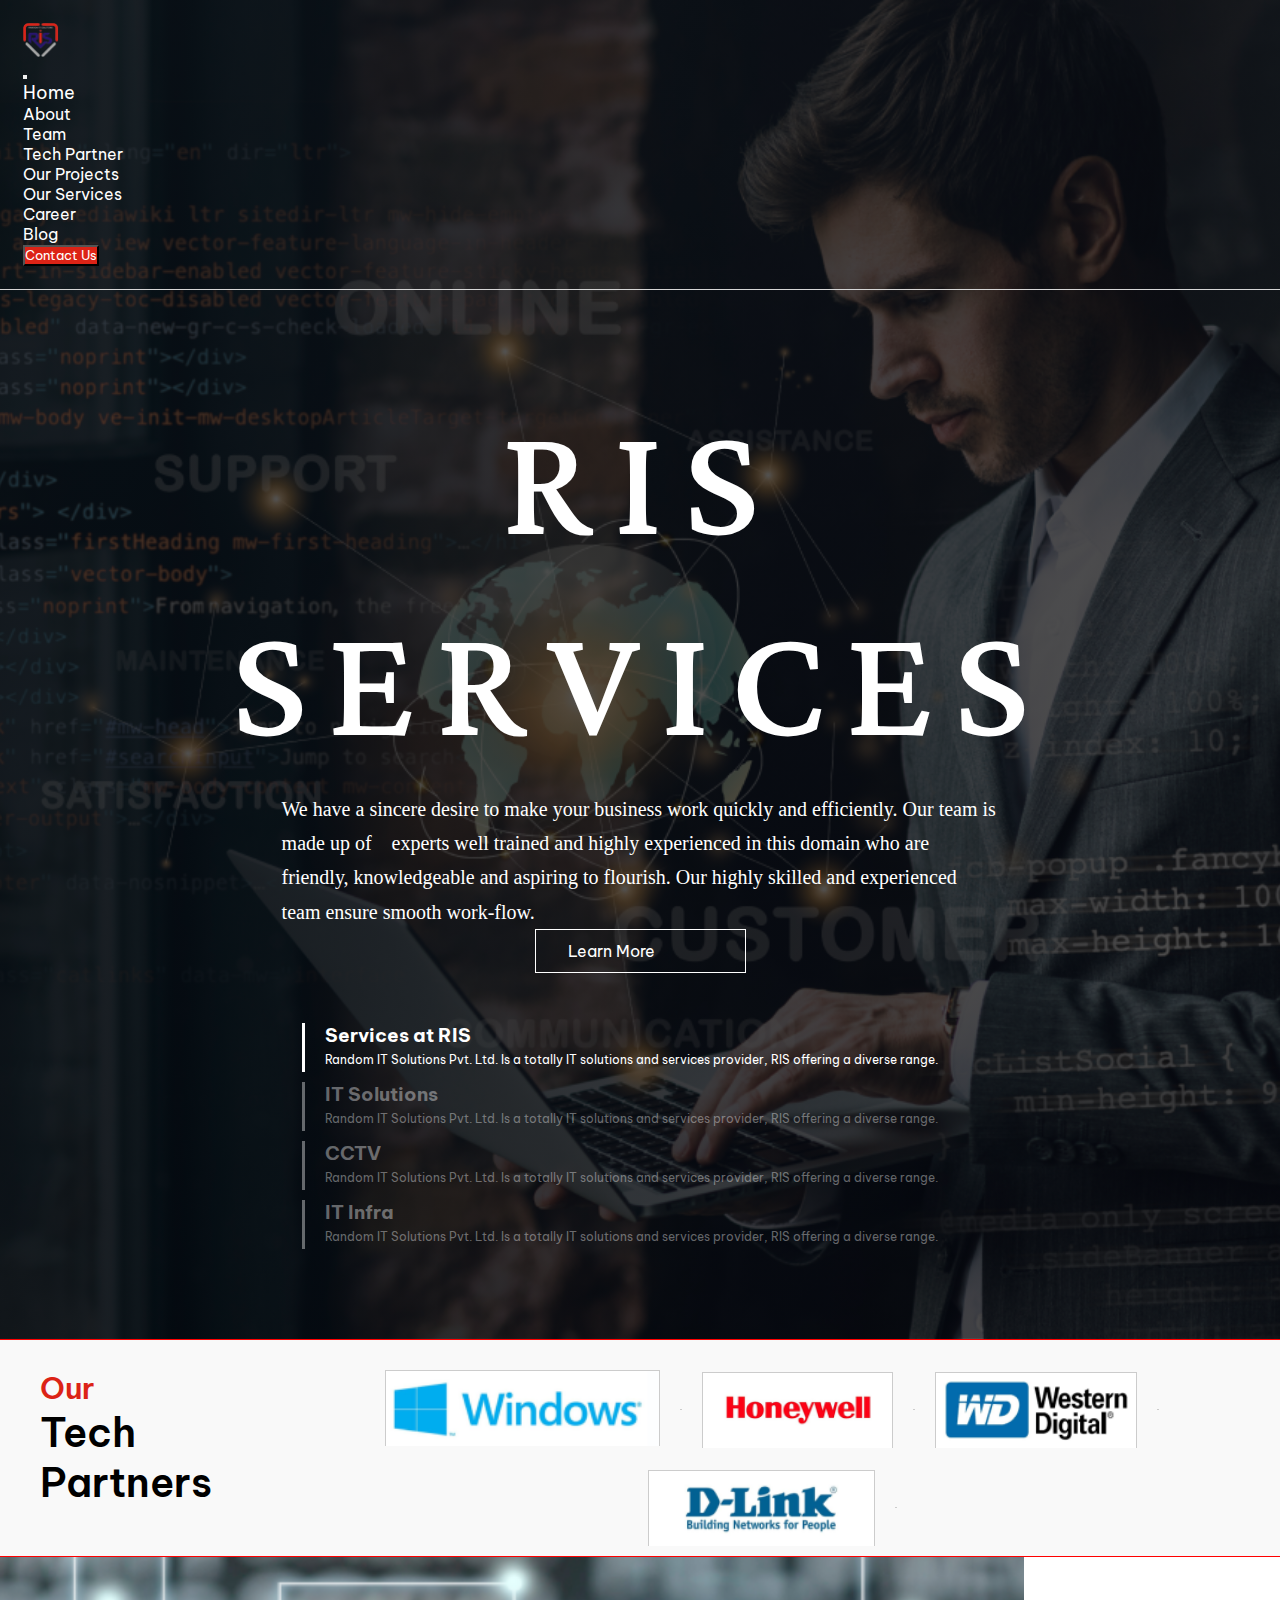
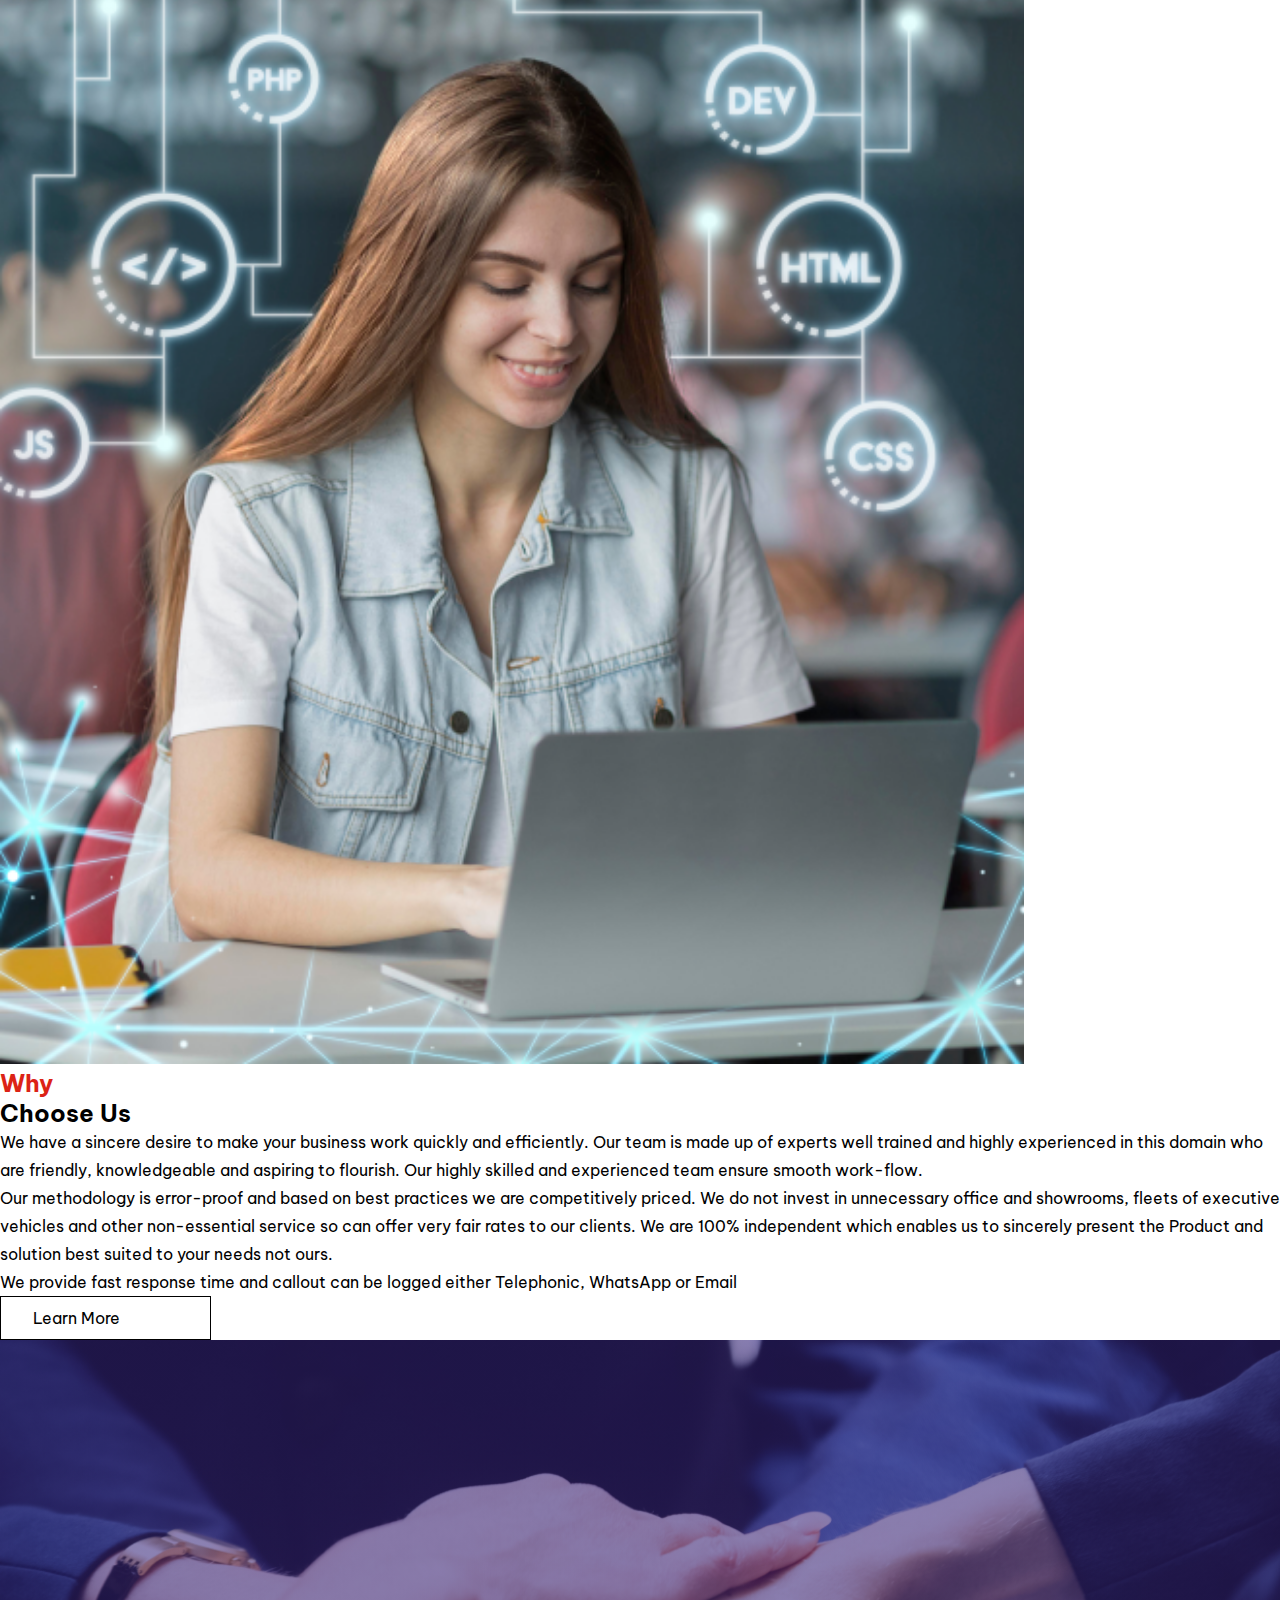
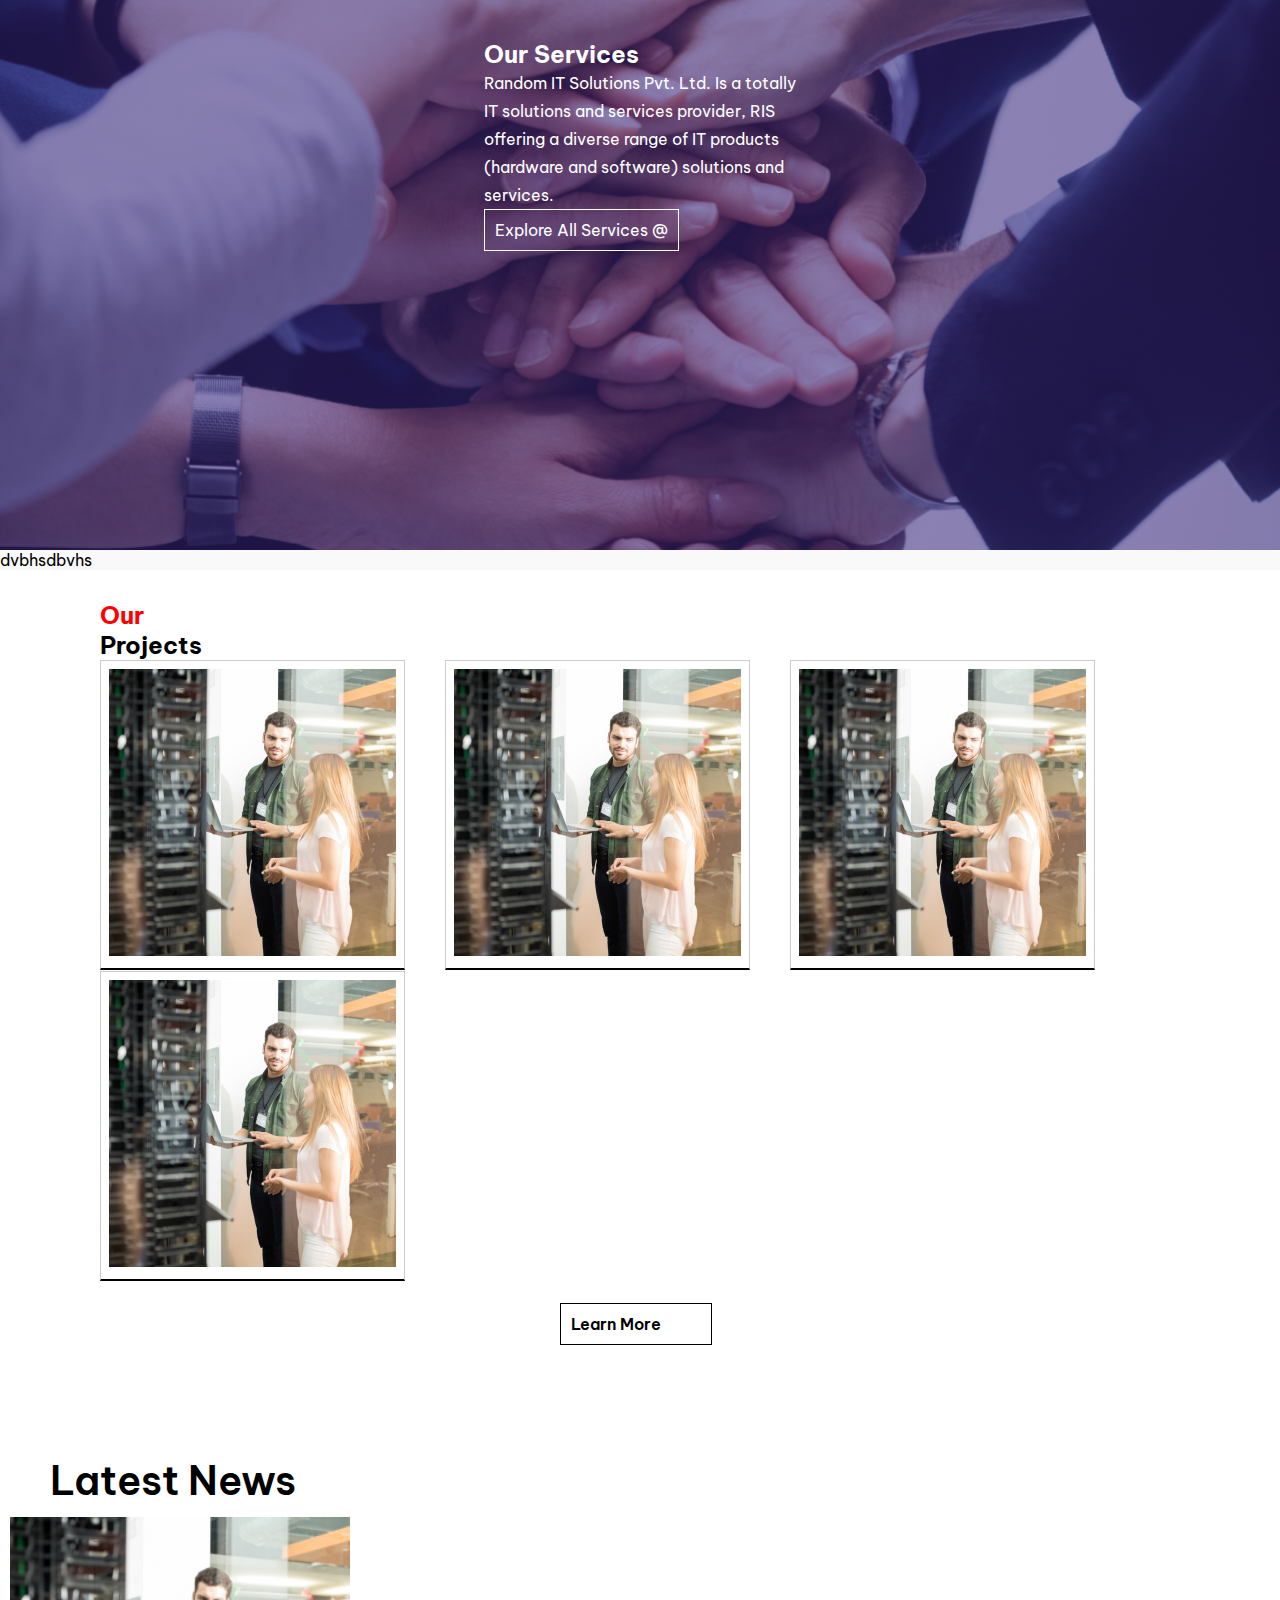
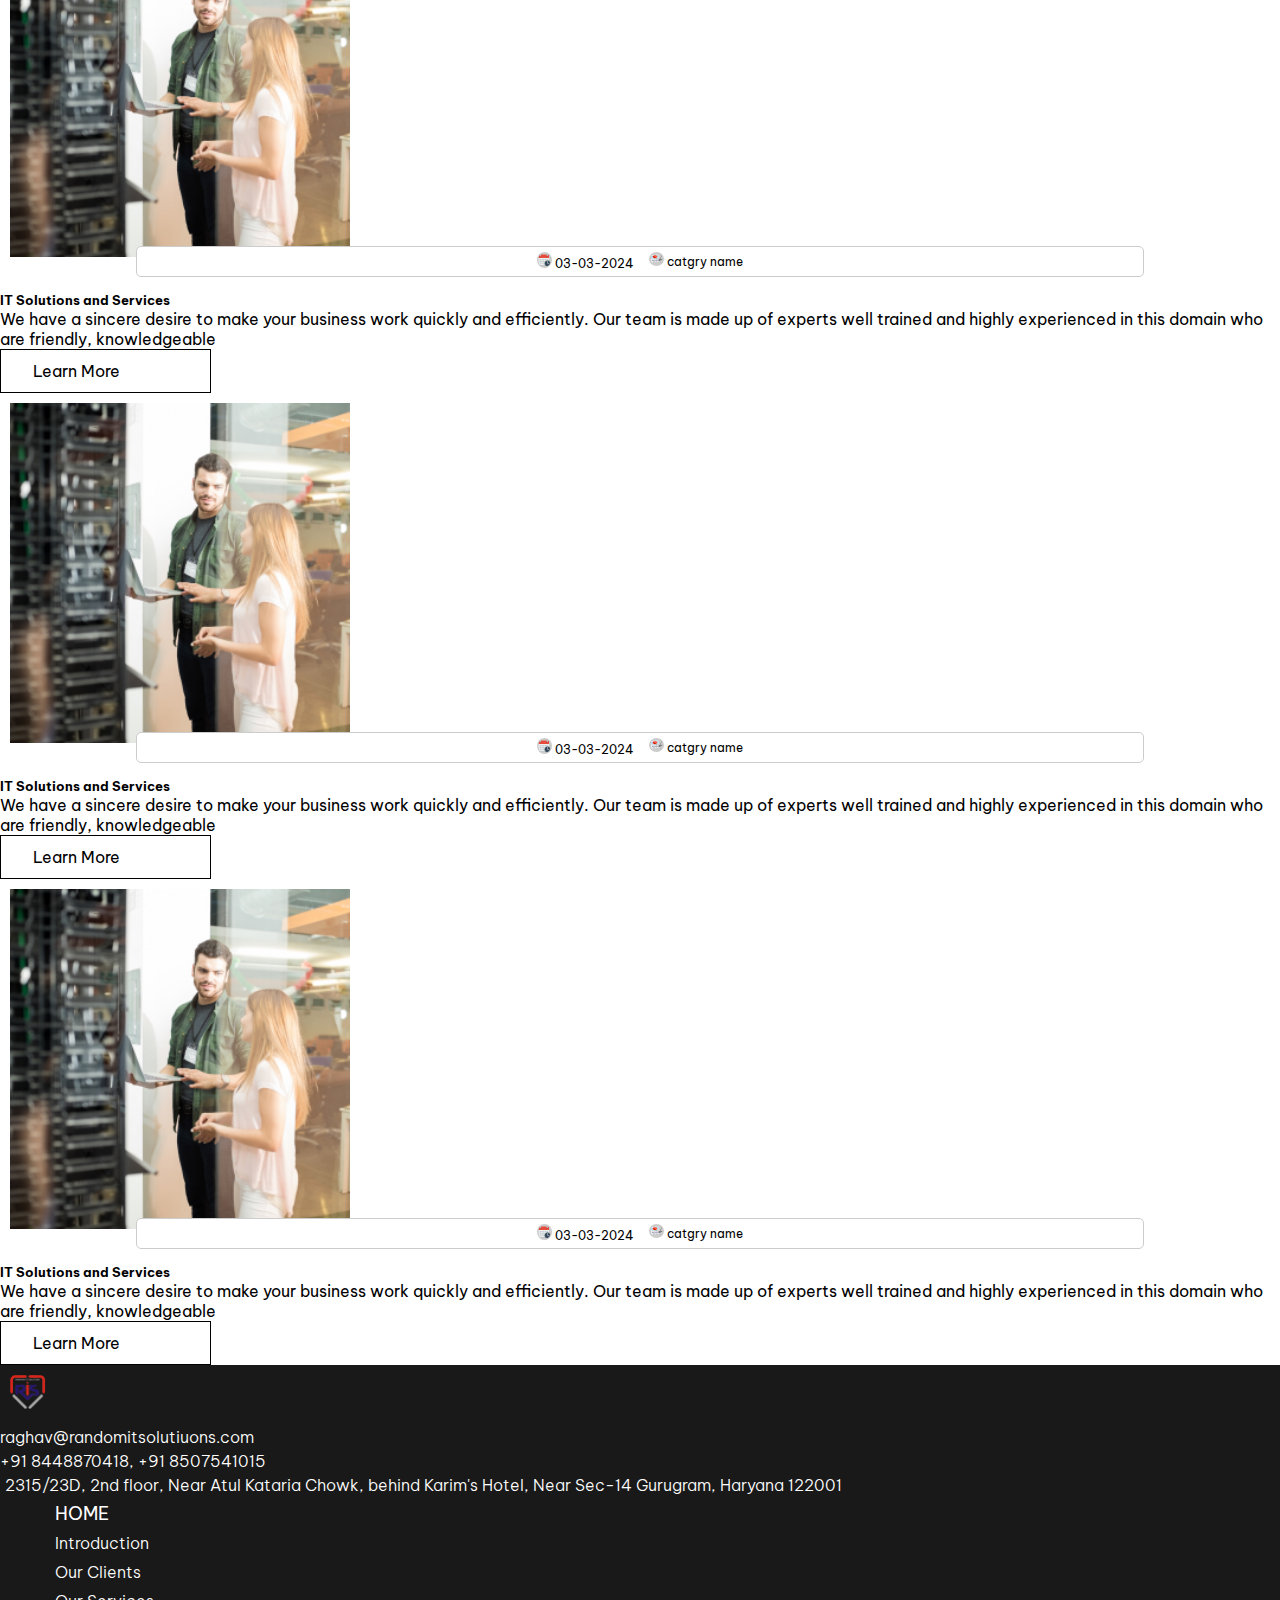
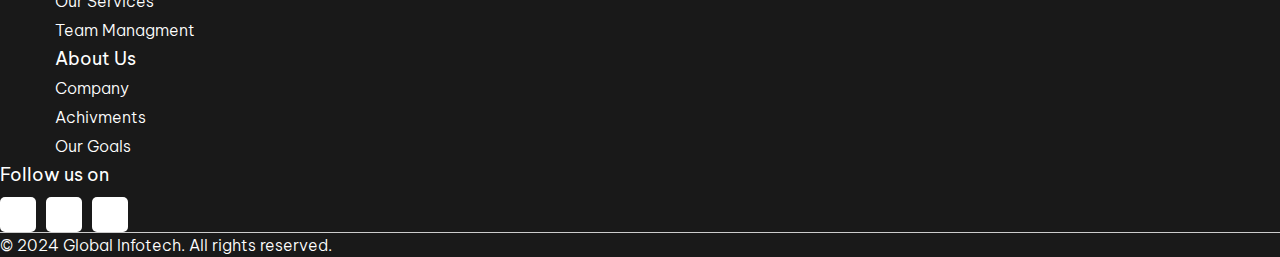
==== commit ddfbe80d: "Our-project" ====
--- a/index.html
+++ b/index.html
@@ -49,6 +49,9 @@
               <ul class="navbar-nav me-auto mb-2 mb-lg-0">
                 <li class="nav-item">
                   <a class="nav-link" aria-current="page" href="#">Home</a>
+                </li>
+                <li class="nav-item">
+                  <a class="nav-link" aria-current="page" href="#">About</a>
                 </li>
                 <li class="nav-item">
                   <a class="nav-link" aria-current="page" href="#">Team</a>
@@ -370,6 +373,7 @@
             </div>
           </div>
         </div>
+        <p class="text-center pt-2">© 2024 Global Infotech. All rights reserved.</p>
       </div>
      
     </footer>
--- a/style.css
+++ b/style.css
@@ -515,4 +515,7 @@
   text-align: center;
   border-radius: 5px;
   background-color: #ffffff;
+}
+.footer-section .container .row{
+  border-bottom: 1px solid #ccc;
 }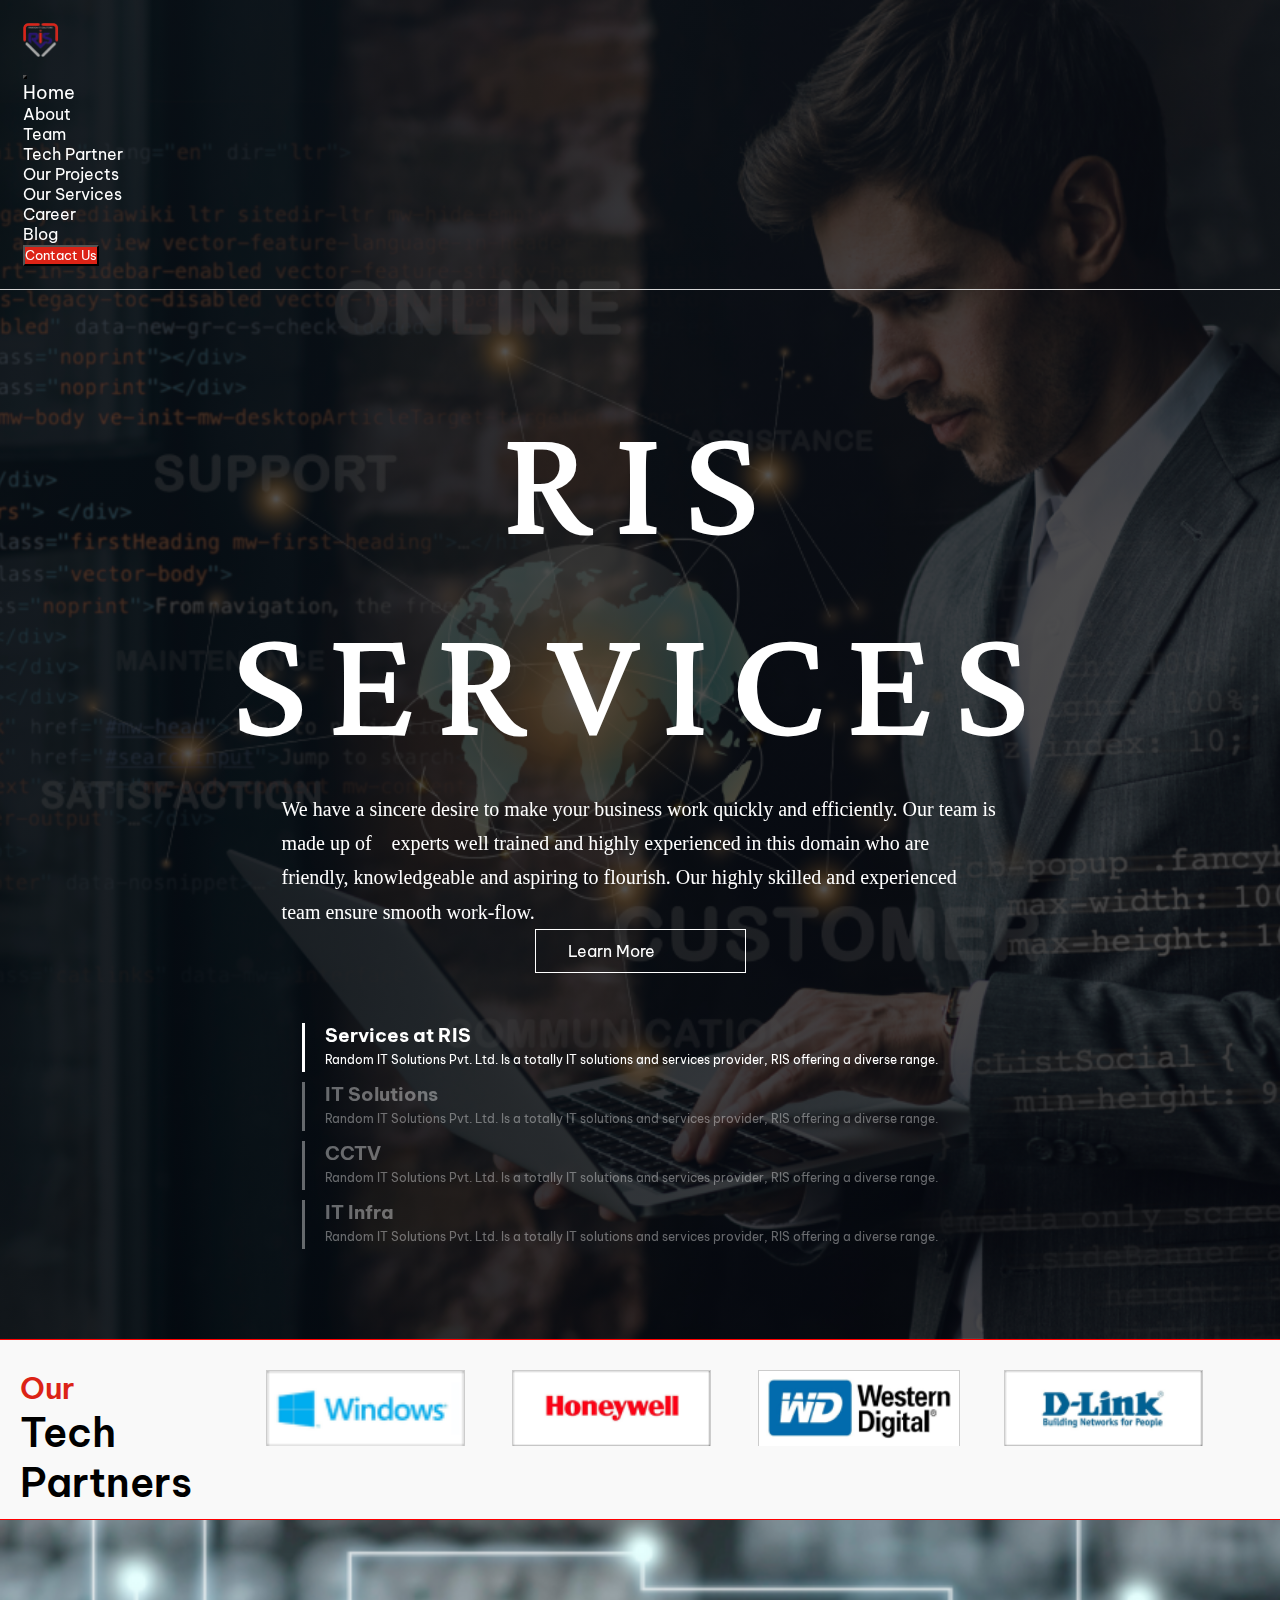
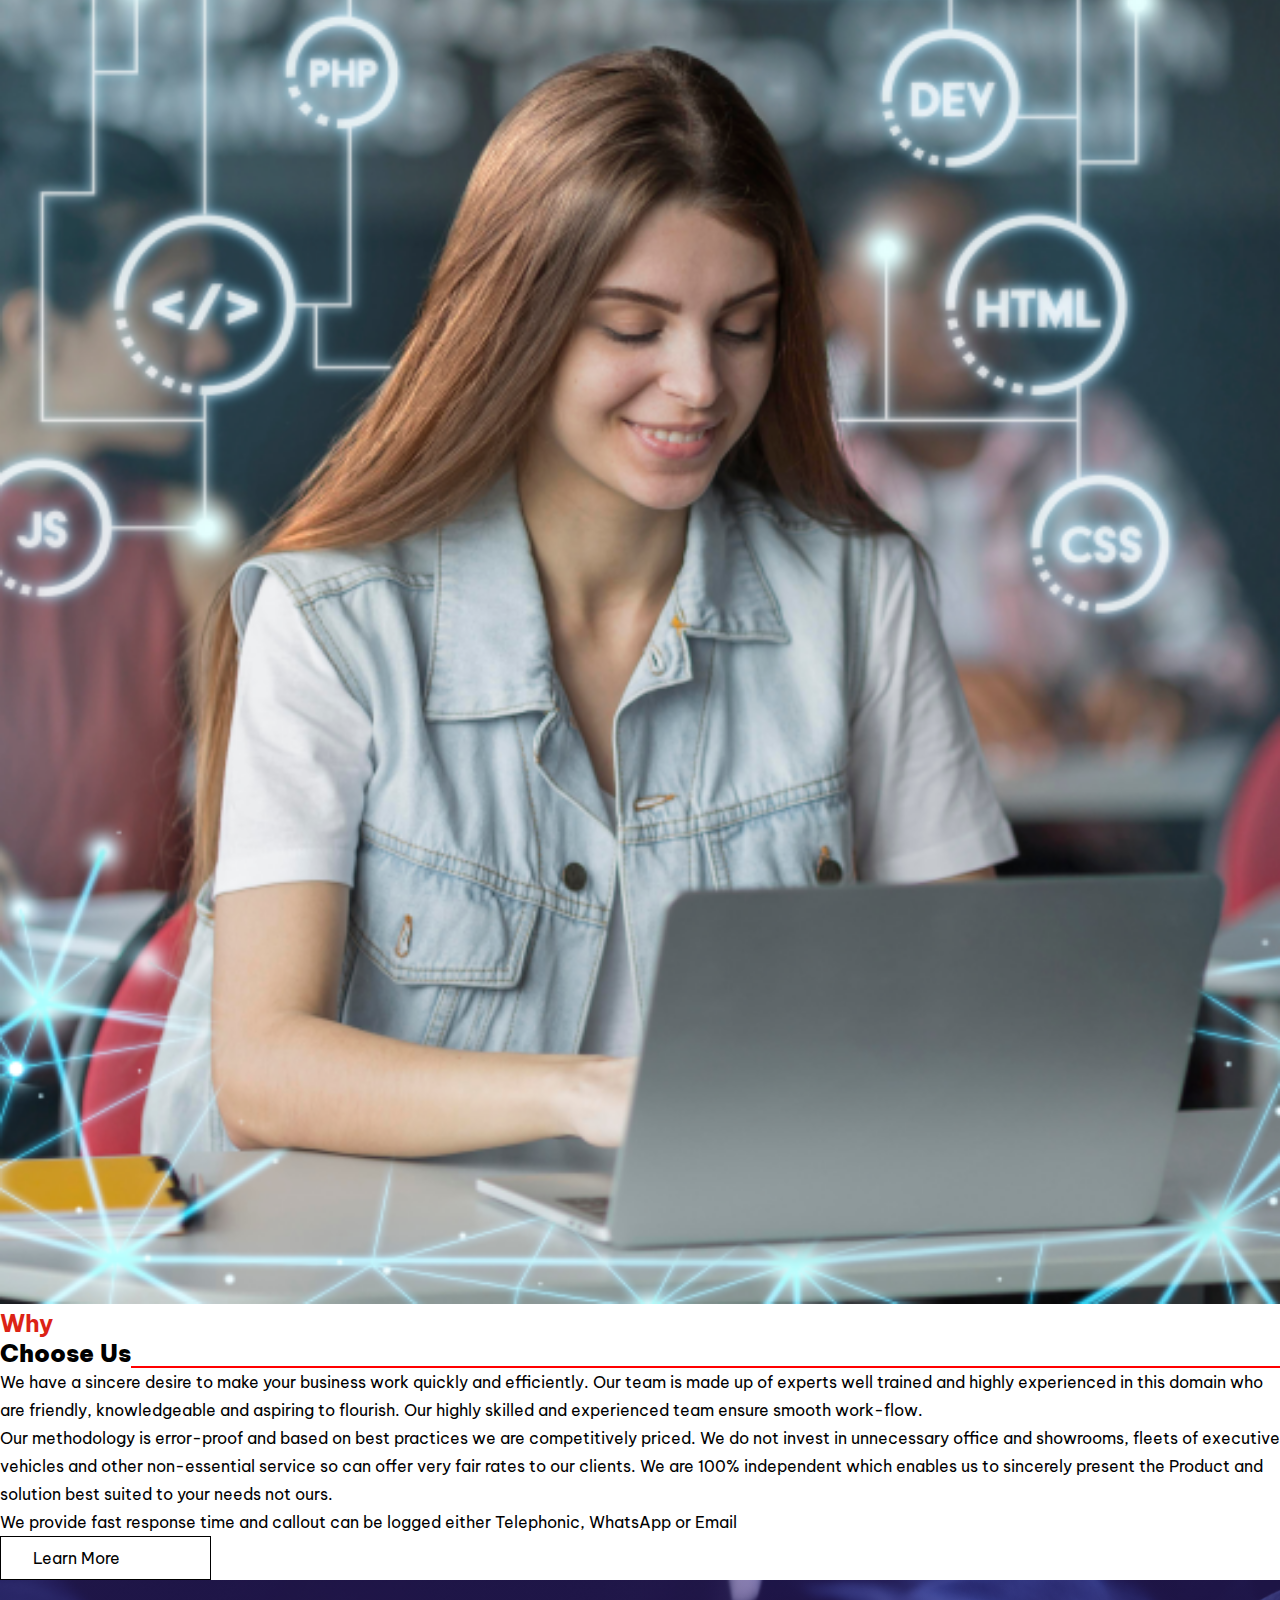
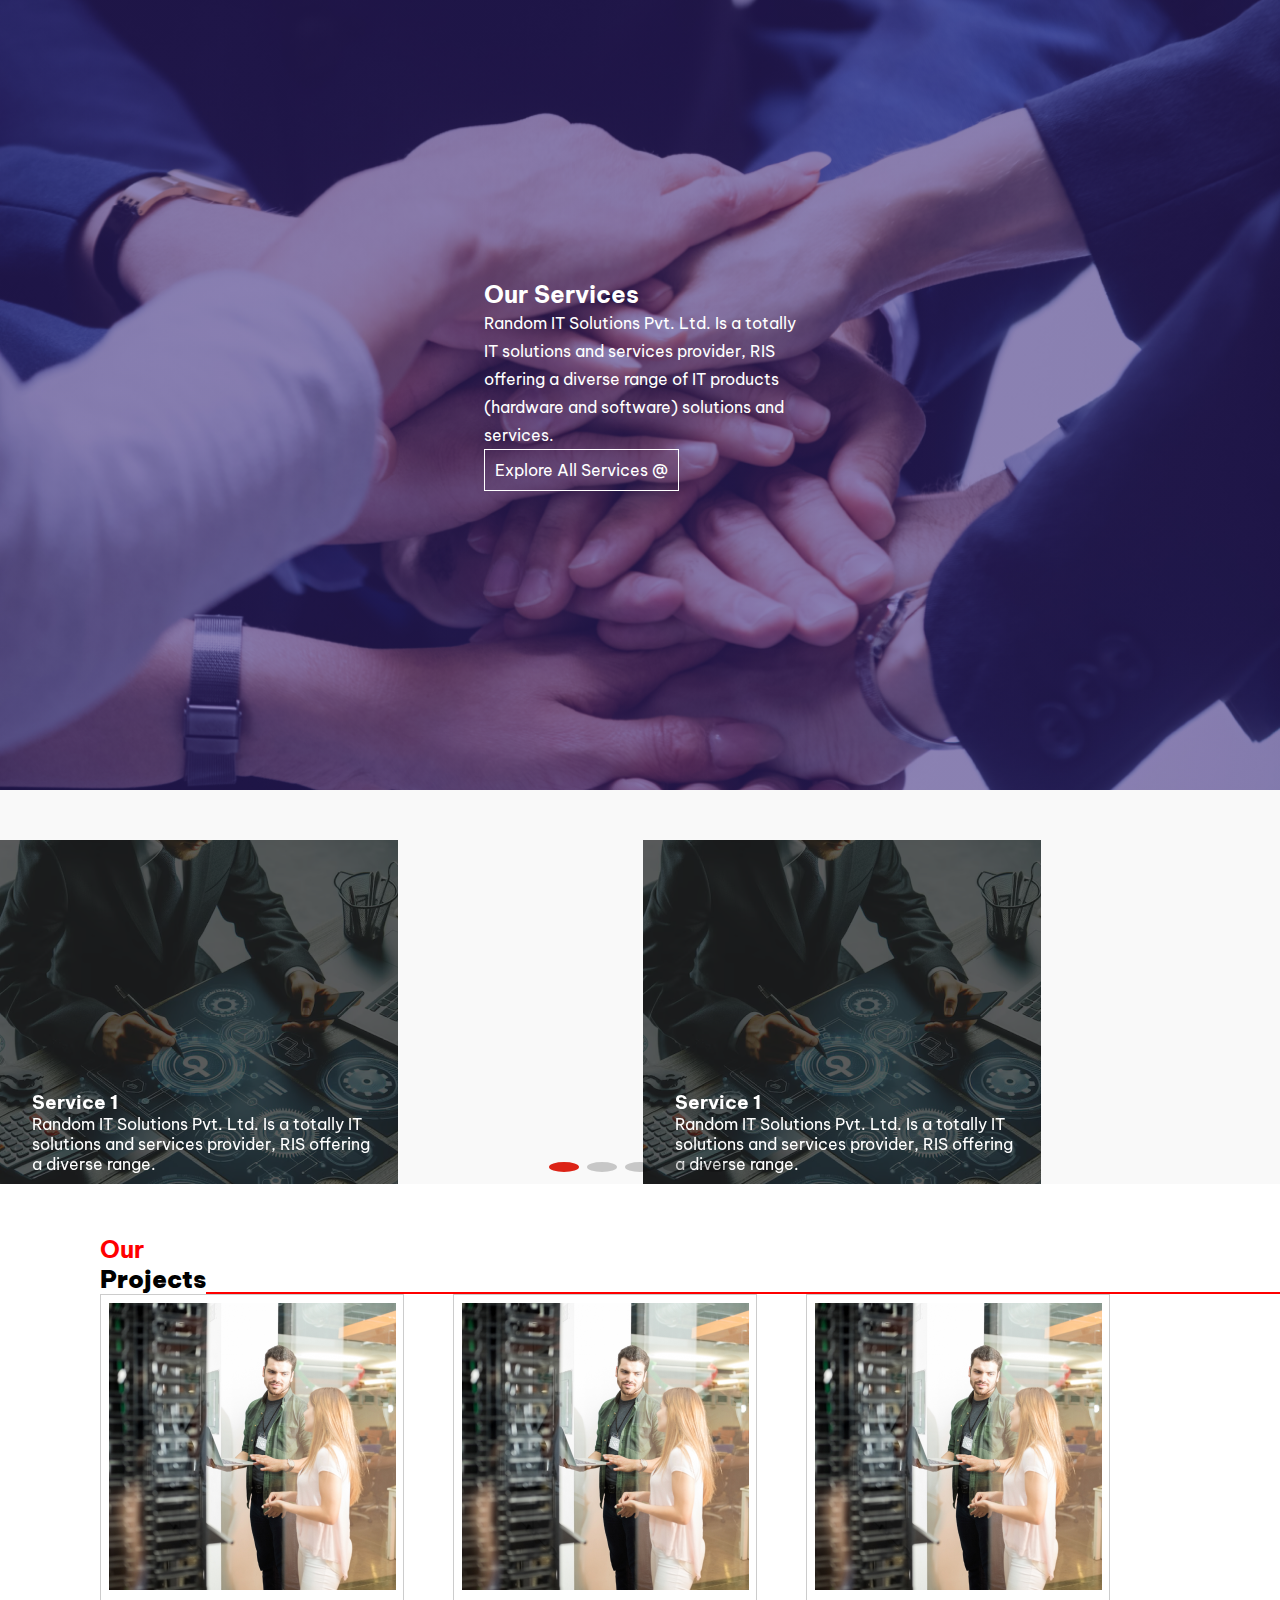
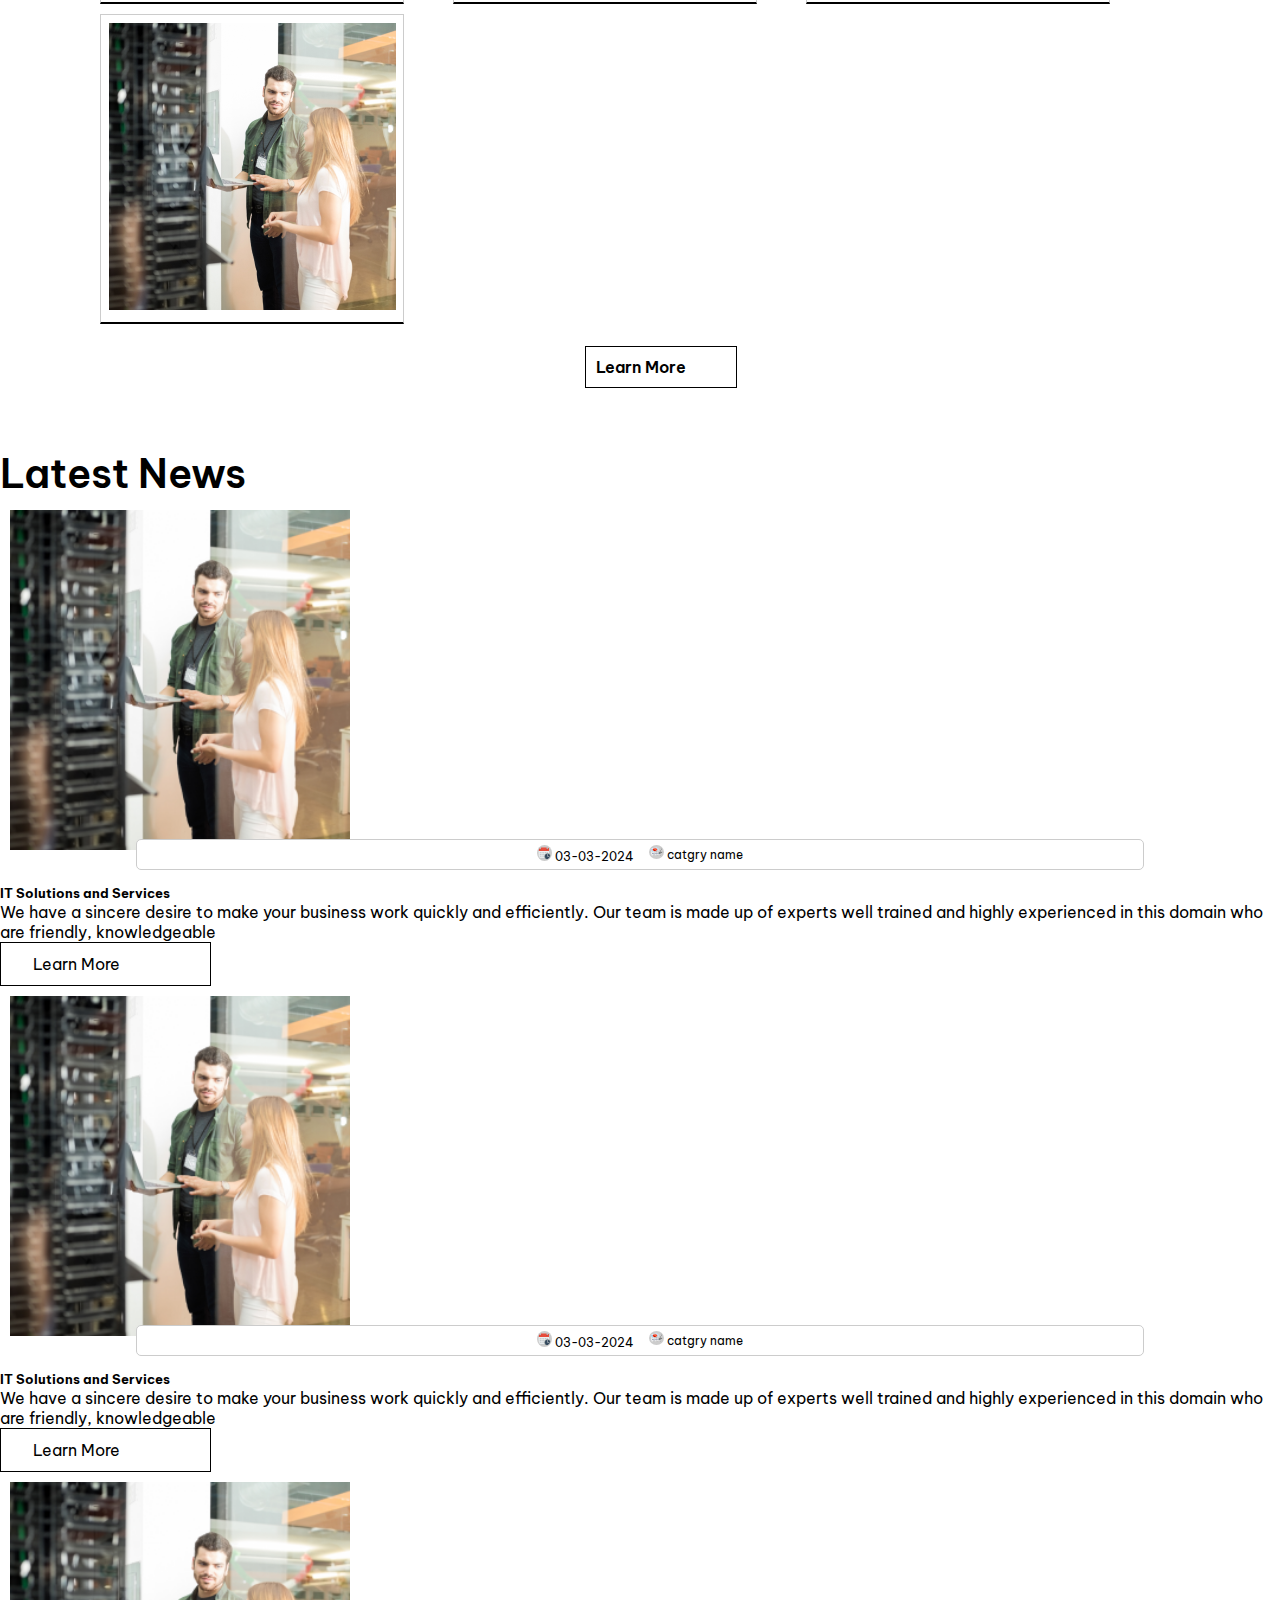
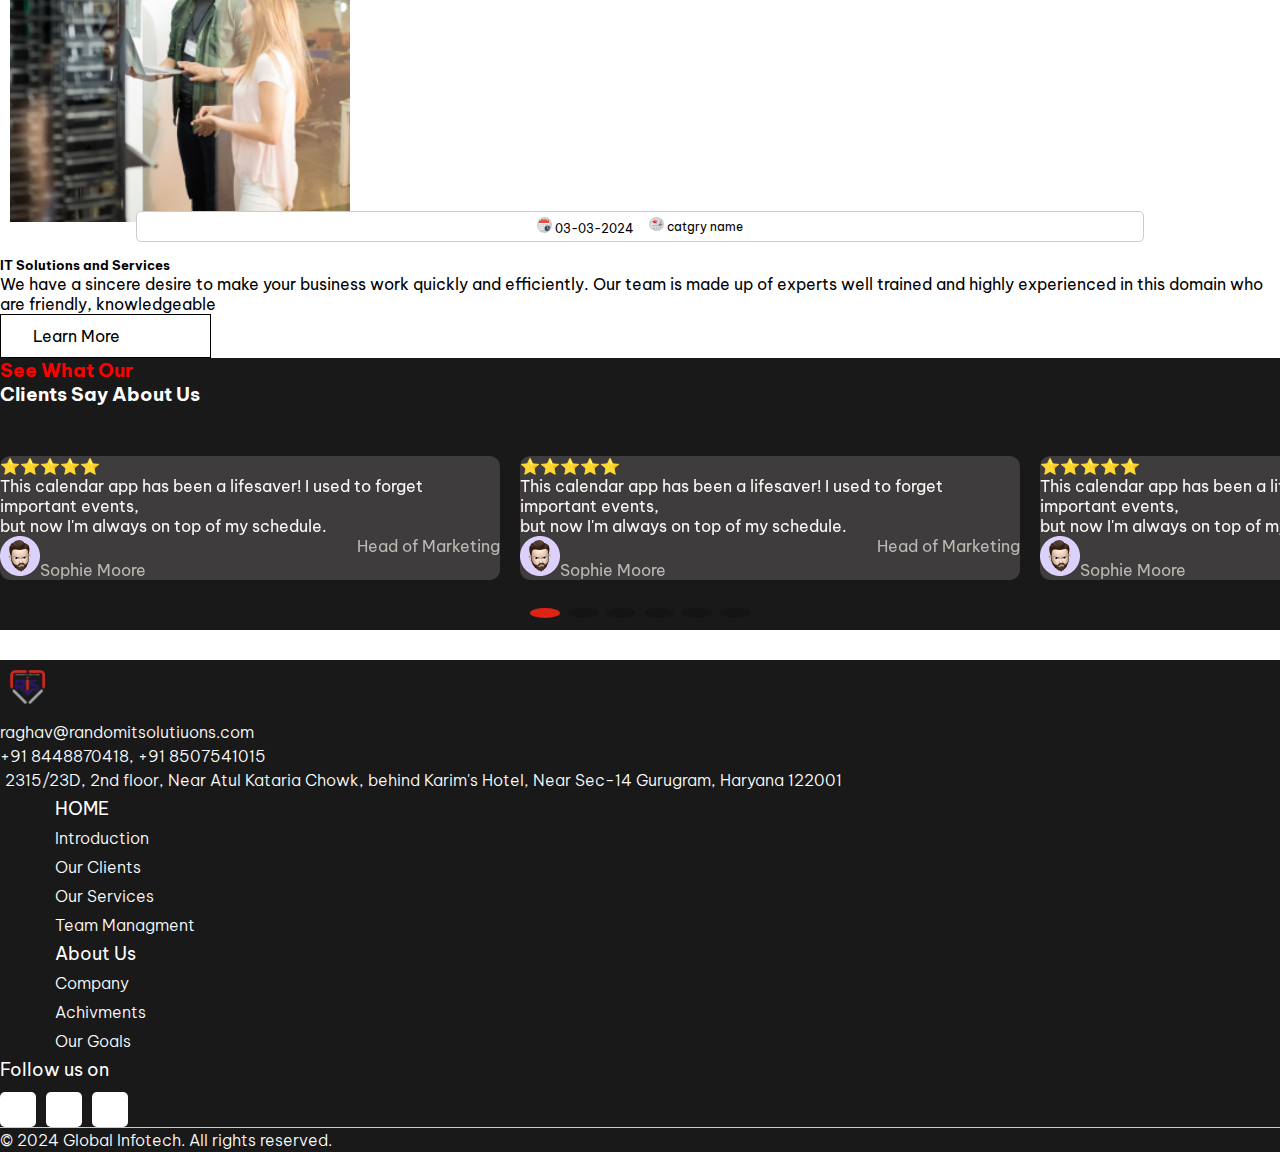
==== commit a5a765c8: "project_completed" ====
--- a/index.html
+++ b/index.html
@@ -23,11 +23,435 @@
     crossorigin="anonymous"
     referrerpolicy="no-referrer"
   />
+  <link rel="stylesheet" href="https://cdn.jsdelivr.net/npm/swiper@11/swiper-bundle.min.css" />
     <link rel="stylesheet" href="style.css" />
   </head>
 
   <body>
-    <section class="hero-section">
+    <section class="slider_container ">
+        <div class="swiper  card3_slider">
+          <div class="swiper-wrapper">
+            <div class="swiper-slide">
+              <section class="hero-section">
+                <header class="header-section">
+                  <nav class="navbar navbar-expand-lg">
+                    <div class="container-fluid">
+                      <div class="image-container">
+                        <img src="./images/Logo.png" width="36px" alt="logo image" />
+                      </div>
+                      <button
+                        class="navbar-toggler"
+                        type="button"
+                        data-bs-toggle="collapse"
+                        data-bs-target="#navbarSupportedContent"
+                        aria-controls="navbarSupportedContent"
+                        aria-expanded="false"
+                        aria-label="Toggle navigation"
+                      >
+                        <span class="navbar-toggler-icon"></span>
+                      </button>
+                      <div class="collapse navbar-collapse" id="navbarSupportedContent">
+                        <ul class="navbar-nav me-auto mb-2 mb-lg-0">
+                          <li class="nav-item">
+                            <a class="nav-link" aria-current="page" href="./index.html">Home</a>
+                          </li>
+                          <li class="nav-item">
+                            <a class="nav-link" aria-current="page" href="./About/index.html" target="_blank">About</a>
+                          </li>
+                          <li class="nav-item">
+                            <a class="nav-link" aria-current="page" href="./Team/index.html" target="_blank">Team</a>
+                          </li>
+                          <li class="nav-item">
+                            <a class="nav-link" href="#">Tech Partner</a>
+                          </li>
+                          <li class="nav-item">
+                            <a class="nav-link" aria-current="page" href="./Project_page/index.html"
+                            target="_blank">Our Projects</a
+                            >
+                          </li>
+                          <li class="nav-item">
+                            <a class="nav-link" aria-current="page" href="#"
+                              >Our Services</a
+                            >
+                          </li>
+                          <li class="nav-item">
+                            <a class="nav-link" aria-current="page" href="./Career/index.html" target="_blank">Career</a>
+                          </li>
+                          <li class="nav-item">
+                            <a class="nav-link" aria-current="page" href="#">Blog</a>
+                          </li>
+                        </ul>
+                        <form>
+                          <button class="btn"><a href="./Contact/index.html" target="_blank">Contact Us</a></button>
+                        </form>
+                      </div>
+                    </div>
+                  </nav>
+                </header>
+          
+                <div class="hero-content">
+                  <h1>RIS SERVICES</h1>
+                  <p>
+                    We have a sincere desire to make your business work quickly and
+                    efficiently. Our team is made up of &nbsp;&nbsp; experts well trained
+                    and highly experienced in this domain who are friendly, knowledgeable
+                    and aspiring to flourish. Our highly skilled and experienced team
+                    ensure smooth work-flow.
+                  </p>
+                  <div class="learn-more">
+                    <span>@</span>
+                    <a href="#">Learn More </a>
+                  </div>
+                </div>
+                <div class="features-section">
+                  <div class="col-lg-3 Item Item1">
+                    <h3>Services at RIS</h3>
+                    <p>
+                      Random IT Solutions Pvt. Ltd. Is a totally IT solutions and services
+                      provider, RIS offering a diverse range.
+                    </p>
+                  </div>
+                  <div class="col-lg-3 Item Item-2">
+                    <h3>IT Solutions</h3>
+                    <p>
+                      Random IT Solutions Pvt. Ltd. Is a totally IT solutions and services
+                      provider, RIS offering a diverse range.
+                    </p>
+                  </div>
+                  <div class="col-lg-3 Item Item-3">
+                    <h3>CCTV</h3>
+                    <p>
+                      Random IT Solutions Pvt. Ltd. Is a totally IT solutions and services
+                      provider, RIS offering a diverse range.
+                    </p>
+                  </div>
+                  <div class="col-lg-3 Item Item-4">
+                    <h3>IT Infra</h3>
+                    <p>
+                      Random IT Solutions Pvt. Ltd. Is a totally IT solutions and services
+                      provider, RIS offering a diverse range.
+                    </p>
+                  </div>
+                </div>
+              </section>
+              </div>
+              <div class="swiper-slide">
+                <section class="hero-section1">
+                  <header class="header-section">
+                    <nav class="navbar navbar-expand-lg">
+                      <div class="container-fluid">
+                        <div class="image-container">
+                          <img src="./images/Logo.png" width="36px" alt="logo image" />
+                        </div>
+                        <button
+                          class="navbar-toggler"
+                          type="button"
+                          data-bs-toggle="collapse"
+                          data-bs-target="#navbarSupportedContent"
+                          aria-controls="navbarSupportedContent"
+                          aria-expanded="false"
+                          aria-label="Toggle navigation"
+                        >
+                          <span class="navbar-toggler-icon"></span>
+                        </button>
+                        <div class="collapse navbar-collapse" id="navbarSupportedContent">
+                          <ul class="navbar-nav me-auto mb-2 mb-lg-0">
+                            <li class="nav-item">
+                              <a class="nav-link" aria-current="page" href="./index.html">Home</a>
+                            </li>
+                            <li class="nav-item">
+                              <a class="nav-link" aria-current="page" href="./About/index.html" target="_blank">About</a>
+                            </li>
+                            <li class="nav-item">
+                              <a class="nav-link" aria-current="page" href="./Team/index.html" target="_blank">Team</a>
+                            </li>
+                            <li class="nav-item">
+                              <a class="nav-link" href="#">Tech Partner</a>
+                            </li>
+                            <li class="nav-item">
+                              <a class="nav-link" aria-current="page" href="./Project_page/index.html"
+                              target="_blank">Our Projects</a
+                              >
+                            </li>
+                            <li class="nav-item">
+                              <a class="nav-link" aria-current="page" href="#"
+                                >Our Services</a
+                              >
+                            </li>
+                            <li class="nav-item">
+                              <a class="nav-link" aria-current="page" href="./Career/index.html" target="_blank">Career</a>
+                            </li>
+                            <li class="nav-item">
+                              <a class="nav-link" aria-current="page" href="#">Blog</a>
+                            </li>
+                          </ul>
+                          <form>
+                            <button class="btn"><a href="./Contact/index.html" target="_blank">Contact Us</a></button>
+                          </form>
+                        </div>
+                      </div>
+                    </nav>
+                  </header>
+            
+                  <div class="hero-content">
+                    <h1>IT Solution</h1>
+                    <p>
+                      We have a sincere desire to make your business work quickly and
+                      efficiently. Our team is made up of &nbsp;&nbsp; experts well trained
+                      and highly experienced in this domain who are friendly, knowledgeable
+                      and aspiring to flourish. Our highly skilled and experienced team
+                      ensure smooth work-flow.
+                    </p>
+                    <div class="learn-more">
+                      <span>@</span>
+                      <a href="#">Learn More </a>
+                    </div>
+                  </div>
+                  <div class="features-section">
+                    <div class="col-lg-3 Item Item1">
+                      <h3>Services at RIS</h3>
+                      <p>
+                        Random IT Solutions Pvt. Ltd. Is a totally IT solutions and services
+                        provider, RIS offering a diverse range.
+                      </p>
+                    </div>
+                    <div class="col-lg-3 Item Item-2">
+                      <h3>IT Solutions</h3>
+                      <p>
+                        Random IT Solutions Pvt. Ltd. Is a totally IT solutions and services
+                        provider, RIS offering a diverse range.
+                      </p>
+                    </div>
+                    <div class="col-lg-3 Item Item-3">
+                      <h3>CCTV</h3>
+                      <p>
+                        Random IT Solutions Pvt. Ltd. Is a totally IT solutions and services
+                        provider, RIS offering a diverse range.
+                      </p>
+                    </div>
+                    <div class="col-lg-3 Item Item-4">
+                      <h3>IT Infra</h3>
+                      <p>
+                        Random IT Solutions Pvt. Ltd. Is a totally IT solutions and services
+                        provider, RIS offering a diverse range.
+                      </p>
+                    </div>
+                  </div>
+                </section>
+                </div>
+                <div class="swiper-slide">
+                  <section class="hero-section2">
+                    <header class="header-section">
+                      <nav class="navbar navbar-expand-lg">
+                        <div class="container-fluid">
+                          <div class="image-container">
+                            <img src="./images/Logo.png" width="36px" alt="logo image" />
+                          </div>
+                          <button
+                            class="navbar-toggler"
+                            type="button"
+                            data-bs-toggle="collapse"
+                            data-bs-target="#navbarSupportedContent"
+                            aria-controls="navbarSupportedContent"
+                            aria-expanded="false"
+                            aria-label="Toggle navigation"
+                          >
+                            <span class="navbar-toggler-icon"></span>
+                          </button>
+                          <div class="collapse navbar-collapse" id="navbarSupportedContent">
+                            <ul class="navbar-nav me-auto mb-2 mb-lg-0">
+                              <li class="nav-item">
+                                <a class="nav-link" aria-current="page" href="./index.html">Home</a>
+                              </li>
+                              <li class="nav-item">
+                                <a class="nav-link" aria-current="page" href="./About/index.html" target="_blank">About</a>
+                              </li>
+                              <li class="nav-item">
+                                <a class="nav-link" aria-current="page" href="./Team/index.html" target="_blank">Team</a>
+                              </li>
+                              <li class="nav-item">
+                                <a class="nav-link" href="#">Tech Partner</a>
+                              </li>
+                              <li class="nav-item">
+                                <a class="nav-link" aria-current="page" href="./Project_page/index.html"
+                                target="_blank">Our Projects</a
+                                >
+                              </li>
+                              <li class="nav-item">
+                                <a class="nav-link" aria-current="page" href="#"
+                                  >Our Services</a
+                                >
+                              </li>
+                              <li class="nav-item">
+                                <a class="nav-link" aria-current="page" href="./Career/index.html" target="_blank">Career</a>
+                              </li>
+                              <li class="nav-item">
+                                <a class="nav-link" aria-current="page" href="#">Blog</a>
+                              </li>
+                            </ul>
+                            <form>
+                              <button class="btn"><a href="./Contact/index.html" target="_blank">Contact Us</a></button>
+                            </form>
+                          </div>
+                        </div>
+                      </nav>
+                    </header>
+              
+                    <div class="hero-content">
+                      <h1>CCTV</h1>
+                      <p>
+                        We have a sincere desire to make your business work quickly and
+                        efficiently. Our team is made up of &nbsp;&nbsp; experts well trained
+                        and highly experienced in this domain who are friendly, knowledgeable
+                        and aspiring to flourish. Our highly skilled and experienced team
+                        ensure smooth work-flow.
+                      </p>
+                      <div class="learn-more">
+                        <span>@</span>
+                        <a href="#">Learn More </a>
+                      </div>
+                    </div>
+                    <div class="features-section">
+                      <div class="col-lg-3 Item Item1">
+                        <h3>Services at RIS</h3>
+                        <p>
+                          Random IT Solutions Pvt. Ltd. Is a totally IT solutions and services
+                          provider, RIS offering a diverse range.
+                        </p>
+                      </div>
+                      <div class="col-lg-3 Item Item-2">
+                        <h3>IT Solutions</h3>
+                        <p>
+                          Random IT Solutions Pvt. Ltd. Is a totally IT solutions and services
+                          provider, RIS offering a diverse range.
+                        </p>
+                      </div>
+                      <div class="col-lg-3 Item Item-3">
+                        <h3>CCTV</h3>
+                        <p>
+                          Random IT Solutions Pvt. Ltd. Is a totally IT solutions and services
+                          provider, RIS offering a diverse range.
+                        </p>
+                      </div>
+                      <div class="col-lg-3 Item Item-4">
+                        <h3>IT Infra</h3>
+                        <p>
+                          Random IT Solutions Pvt. Ltd. Is a totally IT solutions and services
+                          provider, RIS offering a diverse range.
+                        </p>
+                      </div>
+                    </div>
+                  </section>
+                  </div>
+                  <div class="swiper-slide">
+                    <section class="hero-section3">
+                      <header class="header-section">
+                        <nav class="navbar navbar-expand-lg">
+                          <div class="container-fluid">
+                            <div class="image-container">
+                              <img src="./images/Logo.png" width="36px" alt="logo image" />
+                            </div>
+                            <button
+                              class="navbar-toggler"
+                              type="button"
+                              data-bs-toggle="collapse"
+                              data-bs-target="#navbarSupportedContent"
+                              aria-controls="navbarSupportedContent"
+                              aria-expanded="false"
+                              aria-label="Toggle navigation"
+                            >
+                              <span class="navbar-toggler-icon"></span>
+                            </button>
+                            <div class="collapse navbar-collapse" id="navbarSupportedContent">
+                              <ul class="navbar-nav me-auto mb-2 mb-lg-0">
+                                <li class="nav-item">
+                                  <a class="nav-link" aria-current="page" href="./index.html">Home</a>
+                                </li>
+                                <li class="nav-item">
+                                  <a class="nav-link" aria-current="page" href="./About/index.html" target="_blank">About</a>
+                                </li>
+                                <li class="nav-item">
+                                  <a class="nav-link" aria-current="page" href="./Team/index.html" target="_blank">Team</a>
+                                </li>
+                                <li class="nav-item">
+                                  <a class="nav-link" href="#">Tech Partner</a>
+                                </li>
+                                <li class="nav-item">
+                                  <a class="nav-link" aria-current="page" href="./Project_page/index.html"
+                                  target="_blank">Our Projects</a
+                                  >
+                                </li>
+                                <li class="nav-item">
+                                  <a class="nav-link" aria-current="page" href="#"
+                                    >Our Services</a
+                                  >
+                                </li>
+                                <li class="nav-item">
+                                  <a class="nav-link" aria-current="page" href="./Career/index.html" target="_blank">Career</a>
+                                </li>
+                                <li class="nav-item">
+                                  <a class="nav-link" aria-current="page" href="#">Blog</a>
+                                </li>
+                              </ul>
+                              <form>
+                                <button class="btn"><a href="./Contact/index.html" target="_blank">Contact Us</a></button>
+                              </form>
+                            </div>
+                          </div>
+                        </nav>
+                      </header>
+                
+                      <div class="hero-content">
+                        <h1>IT Infra</h1>
+                        <p>
+                          We have a sincere desire to make your business work quickly and
+                          efficiently. Our team is made up of &nbsp;&nbsp; experts well trained
+                          and highly experienced in this domain who are friendly, knowledgeable
+                          and aspiring to flourish. Our highly skilled and experienced team
+                          ensure smooth work-flow.
+                        </p>
+                        <div class="learn-more">
+                          <span>@</span>
+                          <a href="#">Learn More </a>
+                        </div>
+                      </div>
+                      <div class="features-section">
+                        <div class="col-lg-3 Item Item1">
+                          <h3>Services at RIS</h3>
+                          <p>
+                            Random IT Solutions Pvt. Ltd. Is a totally IT solutions and services
+                            provider, RIS offering a diverse range.
+                          </p>
+                        </div>
+                        <div class="col-lg-3 Item Item-2">
+                          <h3>IT Solutions</h3>
+                          <p>
+                            Random IT Solutions Pvt. Ltd. Is a totally IT solutions and services
+                            provider, RIS offering a diverse range.
+                          </p>
+                        </div>
+                        <div class="col-lg-3 Item Item-3">
+                          <h3>CCTV</h3>
+                          <p>
+                            Random IT Solutions Pvt. Ltd. Is a totally IT solutions and services
+                            provider, RIS offering a diverse range.
+                          </p>
+                        </div>
+                        <div class="col-lg-3 Item Item-4">
+                          <h3>IT Infra</h3>
+                          <p>
+                            Random IT Solutions Pvt. Ltd. Is a totally IT solutions and services
+                            provider, RIS offering a diverse range.
+                          </p>
+                        </div>
+                      </div>
+                    </section>
+                    </div>
+            </div>
+          </div>
+
+    </section>
+    <!-- <section class="hero-section">
       <header class="header-section">
         <nav class="navbar navbar-expand-lg">
           <div class="container-fluid">
@@ -48,20 +472,20 @@
             <div class="collapse navbar-collapse" id="navbarSupportedContent">
               <ul class="navbar-nav me-auto mb-2 mb-lg-0">
                 <li class="nav-item">
-                  <a class="nav-link" aria-current="page" href="#">Home</a>
+                  <a class="nav-link" aria-current="page" href="./index.html">Home</a>
                 </li>
                 <li class="nav-item">
-                  <a class="nav-link" aria-current="page" href="#">About</a>
+                  <a class="nav-link" aria-current="page" href="./About/index.html" target="_blank">About</a>
                 </li>
                 <li class="nav-item">
-                  <a class="nav-link" aria-current="page" href="#">Team</a>
+                  <a class="nav-link" aria-current="page" href="./Team/index.html" target="_blank">Team</a>
                 </li>
                 <li class="nav-item">
                   <a class="nav-link" href="#">Tech Partner</a>
                 </li>
                 <li class="nav-item">
-                  <a class="nav-link" aria-current="page" href="#"
-                    >Our Projects</a
+                  <a class="nav-link" aria-current="page" href="./Project_page/index.html"
+                  target="_blank">Our Projects</a
                   >
                 </li>
                 <li class="nav-item">
@@ -70,14 +494,14 @@
                   >
                 </li>
                 <li class="nav-item">
-                  <a class="nav-link" aria-current="page" href="#">Career</a>
+                  <a class="nav-link" aria-current="page" href="./Career/index.html" target="_blank">Career</a>
                 </li>
                 <li class="nav-item">
                   <a class="nav-link" aria-current="page" href="#">Blog</a>
                 </li>
               </ul>
               <form>
-                <button class="btn">Contact Us</button>
+                <button class="btn"><a href="./Contact/index.html" target="_blank">Contact Us</a></button>
               </form>
             </div>
           </div>
@@ -128,34 +552,84 @@
           </p>
         </div>
       </div>
-    </section>
+    </section> -->
 
     <section class="partner-section">
       <div class="heading-partner">
         <p><span>Our</span>Tech Partners</p>
       </div>
       <div class="companyLogo-section">
-        <div class="window-img">
+        <!-- <div class="window-img">
           <img src="./images/image 4 (1).png" alt="Windows" height="76px" />
         </div>
-
         <img />
         <img src="./images/image 5.png" alt="Windows" height="76px" />
         <img />
         <img src="./images/image 6.png" alt="Windows" height="76px" />
         <img />
         <img src="./images/image 7.png" alt="Windows" height="76px" />
-        <img />
+        <img /> -->
+        <section class="slider_container">
+          <div class="container  mt-lg-0 mt-md-5 text-center">
+            <di class="swiper card2_slider">
+              <div class="swiper-wrapper">
+                <div class="swiper-slide">
+                  <div class="logo_img">
+                    <img src="./images/Group 27.png" alt="Windows" height="76px"  />
+                  </div>
+                </div>
+                <div class="swiper-slide">
+                  <div class="logo_img">
+                    <img src="./images/Group 26 (1).png" alt="Windows" height="76px" />
+                  </div>
+                </div>
+                <div class="swiper-slide">
+                  <div class="logo_img">
+                    <img src="./images/image 6 (1).png" alt="Windows" height="76px" />
+                  </div>
+                </div>
+                <div class="swiper-slide">
+                  <div class="logo_img">
+                    <img src="./images/Group 24.png" alt="Windows" height="76px" />
+                  </div>
+                </div>
+                <div class="swiper-slide">
+                  <div class="logo_img">
+                    <img src="./images/Group 27.png" alt="Windows" height="76px" />
+                  </div>
+                </div>
+                <div class="swiper-slide">
+                  <div class="logo_img">
+                    <img src="./images/Group 26 (1).png" alt="Windows" height="76px" />
+                  </div>
+                </div>
+                <div class="swiper-slide">
+                  <div class="logo_img">
+                    <img src="./images/image 6 (1).png" alt="Windows" height="76px" />
+                  </div>
+                </div>
+                <div class="swiper-slide">
+                  <div class="logo_img">
+                    <img src="./images/Group 24.png" alt="Windows" height="76px" />
+                  </div>
+                </div>
+              </div>
+              <!-- <div class="swiper-button-next"></div>
+              <div class="swiper-button-prev"></div> -->
+            </di>
+          </div>
+
+        </section>
       </div>
     </section>
     <section class="Why-choose-section">
       <div class="container mt-5">
         <div class="row">
-          <div class="col-lg-6 text-left">
-            <img src="./images/Rectangle 21.png" alt="" width="80%" />
-          </div>
-          <div class="col-lg-6 side-section mt-4">
-            <h2><span>Why</span>Choose Us</h2>
+          <div class="col-lg-5 text-center">
+            <img src="./images/Rectangle 21.png" alt="" width="100%" />
+          </div>
+          <div class="col-lg-7 side-section mt-4">
+            <h2 class="text-left"><span>Why</span><strong>Choose Us</strong></h2>
             <p>
               We have a sincere desire to make your business work quickly and
               efficiently. Our team is made up of experts well trained and
@@ -172,7 +646,7 @@
               We provide fast response time and callout can be logged either
               Telephonic, WhatsApp or Email
             </p>
-            <div class="learn-more">
+            <div class="learn-more text-center">
               <span>@</span>
               <a href="#">Learn More </a>
             </div>
@@ -182,7 +656,7 @@
     </section>
     <section class="services-section mt-5 ms-4">
       <div class="container">
-        <div class="row">
+        <div class="row ">
           <div class="col-lg-4 left-section">
             <div class="left-section-content">
               <h2>Our Services</h2>
@@ -198,14 +672,72 @@
             </div>
           </div>
 
-          <div class="col-lg-8">dvbhsdbvhs</div>
+          <div class="col-lg-8 text-center pt-lg-5 pt-md-5 pt-sm-5">
+            <section class="slider_container pt-lg-5">
+              <div class="container pt-lg-4">
+                <div class="swiper card_slider">
+                  <div class="swiper-wrapper">
+                    <div class="swiper-slide">
+                      <div class="img_box">
+                        <img src="./images/Rectangle 15 (4).png"/>
+                        <div class="slide_service text-left">
+                          <h3>Service 1</h3>
+                          <p>Random IT Solutions Pvt. Ltd. Is a totally IT <br> solutions and services provider, RIS offering <br>
+                            a diverse range.</p>
+                        </div>
+                      </div>
+                    </div>
+                    <div class="swiper-slide">
+                      <div class="img_box">
+                        <img src="./images/Rectangle 15 (4).png">
+                        <div class="slide_service">
+                          <h3>Service 1</h3>
+                          <p>Random IT Solutions Pvt. Ltd. Is a totally IT <br> solutions and services provider, RIS offering <br> a diverse range.</p>
+                        </div>
+                      </div>
+                    </div>
+                    <div class="swiper-slide">
+                      <div class="img_box">
+                        <img src="./images/Rectangle 15 (4).png" />
+                        <div class="slide_service">
+                          <h3>Service 1</h3>
+                          <p>Random IT Solutions Pvt. Ltd. Is a totally IT <br> solutions and services provider, RIS offering <br> a diverse range.</p>
+                        </div>
+                      </div>
+                    </div>
+                    <div class="swiper-slide">
+                      <div class="img_box">
+                        <img src="./images/Rectangle 15 (4).png" />
+                        <div class="slide_service">
+                          <h3>Service 1</h3>
+                          <p>Random IT Solutions Pvt. Ltd. Is a totally IT<br> solutions and services provider, RIS offering <br>a diverse range.</p>
+                        </div>
+                      </div>
+                    </div>
+                    <div class="swiper-slide">
+                      <div class="img_box">
+                        <img src="./images/Rectangle 15 (4).png" />
+                        <div class="slide_service">
+                          <h3>Service 1</h3>
+                          <p>Random IT Solutions Pvt. Ltd. Is a totally IT <br>solutions and services provider, RIS offering <br>a diverse range.</p>
+                        </div>
+                      </div>
+                    </div>
+                  </div>
+                  <div class="swiper-pagination-section mt-5 text-left">
+                    <div class="swiper-pagination "></div>
+                  </div>          
+                </div>
+              </div>
+            </section>
+          </div>
         </div>
       </div>
     </section>
 
     <section class="project-section mt-5 ">
-      <h2><span>Our</span>Projects</h2>
-      <div class="conatiner text-center">
+      <div class="conatiner">
+        <h2><span>Our</span><strong>Projects</strong></h2>
         <div class="image-row">
           <div class="project-installing">
             <div class="project-image"><img src="./images/Rectangle 25 (1).png"/>
@@ -239,8 +771,6 @@
               <p>Operating System installation</p>
             </div>
           </div>
-          
-               
       </div>
       <div class="view-project">
         <div class="learn-more">
@@ -251,11 +781,11 @@
 
     </section>
     
-    <section class="news-section m-5">
-      <h2>Latest News</h2>
-      <div class="container">
-        <div class="row">
-          <div class="col-lg-4 text-left"><div class="card ">
+    <section class="news-section ">
+      <div class="container mb-5">
+        <h2>Latest News</h2>
+        <div class="row text-center">
+          <div class="col-lg-4 col-md-6"><div class="card ">
             <div class="card-image">
               <img src="./images/Rectangle 25 (1).png" class="card-img-top" height="340px" alt="...">
               <div class="timing-function">
@@ -279,7 +809,7 @@
               </div>
             </div>
           </div></div>
-          <div class="col-lg-4"><div class="card">
+          <div class="col-lg-4 col-md-6 mt-sm-4 mt-md-0 mt-lg-0"><div class="card">
             <div class="card-image">
               <img src="./images/Rectangle 25 (1).png" class="card-img-top" height="340px" alt="...">
               <div class="timing-function">
@@ -302,7 +832,7 @@
               </div>
             </div>
           </div></div>
-          <div class="col-lg-4"><div class="card">
+          <div class="col-lg-4 col-md-6 mt-sm-5 mt-md-4 mt-lg-0 mt-xl-0 mt-xx-0"><div class="card">
             <div class="card-image">
               <img src="./images/Rectangle 25 (1).png" class="card-img-top" height="340px" alt="...">
               <div class="timing-function">
@@ -326,9 +856,85 @@
             </div>
           </div></div>     
     </section>
+    <section class="feedback-section">
+      <div class="container p-4">
+        <h3><span>See What Our</span> Clients Say About Us</h3>
+        <section class="slider_container pt-3">
+          <div class="container">
+            <div class="swiper  card1_slider">
+              <div class="swiper-wrapper">
+                <div class="swiper-slide">
+                  <div class="client-feedback p-3">
+                    ⭐⭐⭐⭐⭐
+                    <p class="p-2">This calendar app has been a lifesaver! I used to forget important events, <br> but now I'm always on top of my schedule.</p>
+                   <div class="profile-section p-2">
+                    <span><img src="./images/memoji.png" class="px-2"/>Sophie Moore</span>
+                    <p>Head of Marketing</p>
+                   </div>
+                  </div> 
+                </div>
+                <div class="swiper-slide">
+                  <div class="client-feedback p-3">
+                    ⭐⭐⭐⭐⭐
+                    <p class="p-2">This calendar app has been a lifesaver! I used to forget important events,<br> but now I'm always on top of my schedule.</p>
+                   <div class="profile-section p-2">
+                    <span><img src="./images/memoji.png" class="px-2"/>Sophie Moore</span>
+                    <p>Head of Marketing</p>
+                   </div>
+                  </div> 
+                </div>
+                <div class="swiper-slide">
+                  <div class="client-feedback p-3">
+                    ⭐⭐⭐⭐⭐
+                    <p class="p-2">This calendar app has been a lifesaver! I used to forget important events, <br> but now I'm always on top of my schedule.</p>
+                   <div class="profile-section p-2">
+                    <span><img src="./images/memoji.png" class="px-2"/>Sophie Moore</span>
+                    <p>Head of Marketing</p>
+                   </div>
+                  </div> 
+                </div>
+                <div class="swiper-slide">
+                  <div class="client-feedback p-3">
+                    ⭐⭐⭐⭐⭐
+                    <p class="p-2">This calendar app has been a lifesaver! I used to forget important events, <br> but now I'm always on top of my schedule.</p>
+                   <div class="profile-section p-2">
+                    <span><img src="./images/memoji.png" class="px-2"/>Sophie Moore</span>
+                    <p>Head of Marketing</p>
+                   </div>
+                  </div> 
+                </div>
+                <div class="swiper-slide">
+                  <div class="client-feedback p-3">
+                    ⭐⭐⭐⭐⭐
+                    <p class="p-2">This calendar app has been a lifesaver! I used to forget important events, <br> but now I'm always on top of my schedule.</p>
+                   <div class="profile-section p-2">
+                    <span><img src="./images/memoji.png" class="px-2"/>Sophie Moore</span>
+                    <p>Head of Marketing</p>
+                   </div>
+                  </div> 
+                </div>
+                <div class="swiper-slide">
+                  <div class="client-feedback p-3">
+                    ⭐⭐⭐⭐⭐
+                    <p class="p-2">This calendar app has been a lifesaver! I used to forget important events, <br> but now I'm always on top of my schedule.</p>
+                   <div class="profile-section p-2">
+                    <span><img src="./images/memoji.png" class="px-2"/>Sophie Moore</span>
+                    <p>Head of Marketing</p>
+                   </div>
+                  </div> 
+                </div>
+              </div>
+              <div class="swiper-pagination"></div>
+            </div>
+          </div>
+        </section>
+      </div>      
+      
+
+    </section>
     <footer class="footer-section">
-      <div class="container p-5">
-        <div class="row">
+      <div class="container p-lg-5 p-md-5 p-sm-2">
+        <div class="row pb-3">
           <div class="col-lg-3">
             <div class="contact">
               <div class="image-container">
@@ -373,16 +979,131 @@
             </div>
           </div>
         </div>
-        <p class="text-center pt-2">© 2024 Global Infotech. All rights reserved.</p>
+        <p class="text-center pt-4 mb-0">© 2024 Global Infotech. All rights reserved.</p>
       </div>
      
     </footer>
     <!-- Bootstrap JavaScript Libraries -->
-    <script
+    <script src="https://cdn.jsdelivr.net/npm/swiper@11/swiper-bundle.min.js"></script>
+    <script>
+      var swiper = new Swiper(".card_slider", {
+        slidesPerView: 2,
+        spaceBetween: 5,
+        loop:true,
+    speed:1000,
+    autoplay:{
+      delay:2000
+    },
+        pagination: {
+          el: ".swiper-pagination",
+          clickable: true,
+        },
+        breakpoints: {
+        320: {
+          slidesPerView: 1,
+          
+        },
+        768: {
+          slidesPerView: 1,
+
+        },
+        1024: {
+          slidesPerView: 1,
+  
+        },
+        1200: {
+          slidesPerView: 2,
+  
+        },
+      },
+      });
+    </script>
+    <script>
+      var swiper = new Swiper(".card1_slider", {
+        slidesPerView: 2.5,
+        spaceBetween: 20,
+        loop:true,
+        speed:1000,
+        autoplay:{
+      delay:1000
+    },
+        pagination: {
+          el: ".swiper-pagination",
+          clickable: true,
+        },
+        breakpoints: {
+        320: {
+          slidesPerView: 1,
+          
+        },
+        768: {
+          slidesPerView: 2,
+
+        },
+        1024: {
+          slidesPerView: 2.5,
+  
+        },
+        1200: {
+          slidesPerView: 2.5,
+  
+        },
+      },
+      });
+    </script>
+
+<script>
+  var swiper = new Swiper(".card2_slider", {
+    slidesPerView: 3,
+    loop:true,
+    speed:1000,
+    autoplay:{
+      delay:2000
+    },
+    pagination: {
+      el: ".swiper-pagination",
+      clickable: true,
+    },
+   
+    breakpoints: {
+    320: {
+      slidesPerView: 1,
+      
+    },
+    768: {
+      slidesPerView: 2,
+
+    },
+    1024: {
+      slidesPerView: 3,
+
+    },
+    1200: {
+      slidesPerView: 4,
+
+    },
+  },
+  });
+</script>
+
+<script>
+
+  var swiper = new Swiper(".card3_slider", {
+    slidesPerView: 1,
+    loop:true,
+    speed:1000,
+    autoplay:{
+      delay:2000
+    },
+  });
+   
+</script>
+
+   <script>
       src="https://cdn.jsdelivr.net/npm/@popperjs/core@2.11.8/dist/umd/popper.min.js"
       integrity="sha384-I7E8VVD/ismYTF4hNIPjVp/Zjvgyol6VFvRkX/vR+Vc4jQkC+hVqc2pM8ODewa9r"
       crossorigin="anonymous"
-    ></script>
+    </script>
 
     <script
       src="https://cdn.jsdelivr.net/npm/bootstrap@5.3.2/dist/js/bootstrap.min.js"
--- a/style.css
+++ b/style.css
@@ -13,6 +13,17 @@
   padding: 23px;
   border-bottom: 1px solid #d5d5d5;
 }
+.swiper {
+  width: 100%;
+  height: 100%;
+}
+/* .slider_container .container{
+  width: 100%;
+} */
+.navbar-toggler{
+  background-color:rgba(255, 21, 0, 0.627)
+}
+
 .image-container {
   padding: 0px 20px 0px 0px;
 }
@@ -31,6 +42,12 @@
   color: #ffffff;
 }
 li .nav-link:hover {
+  background-color: #281571;
+  border-radius: 5px;
+  color: #ffff;
+}
+
+link .nav-link:active{
   background-color: #281571;
   border-radius: 5px;
   color: #ffff;
@@ -44,13 +61,62 @@
       rgba(12, 12, 12, 0.7),
       rgba(5, 4, 4, 0.7)
     ),
-    url(./images/html-css-collage-concept-with-person\ 2.png);
+    url("./images/html-css-collage-concept-with-person\ 2.png");
   background-size: cover;
   background-position: center;
   color: #ffffff;
   padding-bottom: 30px;
 }
-
+.hero-section1 {
+  /* background: linear-gradient(
+      to bottom,
+      rgba(12, 12, 12, 0.7),
+      rgba(5, 4, 4, 0.7)
+    ),
+    url("./images/html-css-collage-concept-with-person\ 2.png"); */
+    background-image: url(./images/IT-solution.png);
+    /* background-image: linear-gradient(
+      to bottom,
+      #00000099,
+      rgba(137, 66, 66, 0.7)
+    ); */
+
+  background-size: cover;
+  background-position: center;
+  color: #ffffff;
+  padding-bottom: 30px;
+}
+.hero-section2 {
+  /* background: linear-gradient(
+      to bottom,
+      rgba(12, 12, 12, 0.7),
+      rgba(5, 4, 4, 0.7)
+    ),
+    url("./images/html-css-collage-concept-with-person\ 2.png"); */
+    background-image: url(./images/CCTV.png);
+    /* background: linear-gradient(
+      to bottom,
+      rgba(12, 12, 12, 0.7),
+      rgba(5, 4, 4, 0.7)
+    ); */
+  background-size: cover;
+  background-position: center;
+  color: #ffffff;
+  padding-bottom: 30px;
+}
+.hero-section3 {
+  /* background: linear-gradient(
+      to bottom,
+      rgba(12, 12, 12, 0.7),
+      rgba(5, 4, 4, 0.7)
+    ),
+    url("./images/html-css-collage-concept-with-person\ 2.png"); */
+    background-image: url(./images/IT-Infra.png);
+  background-size: cover;
+  background-position: center;
+  color: #ffffff;
+  padding-bottom: 30px;
+}
 a {
   text-decoration: none;
   color: white;
@@ -84,6 +150,13 @@
   font-weight: 300;
   line-height: 34.29px;
 }
+a{
+  text-decoration: none;
+}
+
+.hero-content{
+ 
+}
 
 .learn-more {
   text-decoration: none;
@@ -169,7 +242,7 @@
   border-bottom: 1px solid red;
   justify-content: space-between;
   background: #f9f9f9;
-  padding: 30px 30px 10px 40px;
+  padding: 30px 30px 10px 20px;
 }
 .partner-section span {
   display: block;
@@ -189,16 +262,22 @@
   text-align: left;
 }
 
+
+.partner-section .heading-partner{
+  width:20%
+}
 .companyLogo-section {
-  display: flex;
+  /* display: flex;
   gap: 20px;
   flex-wrap: wrap;
   justify-content: center;
-  align-items: center;
-}
-.window-img {
-  border: none;
-}
+  align-items: center; */
+  width:80%;
+}
+/* .window-img {
+  width:227px;
+  margin-right:10px
+} */
 
 .companyLogo-section img {
   overflow: hidden;
@@ -214,6 +293,9 @@
   color: #dc2316;
 }
 
+.Why-choose-section img{
+  width:100%;
+}
 .side-section p {
   font-family: Be Vietnam Pro;
   font-size: 16px;
@@ -251,7 +333,7 @@
 /* services Section */
 
 .services-section {
-  height: 90vh;
+  /* height: 90vh; */
 }
 
 .services-section .container {
@@ -268,7 +350,21 @@
   height: 90vh;
   background-position: center;
 }
-
+/* slider services */
+.slider_container .img_box .slide_service{
+  padding: 2rem 2rem 0.5rem 2rem;
+  position: relative;
+  top: -11.5rem;
+  color:white;
+  margin-bottom: -14.5rem;
+  transition: 0.5s ease-in-out;
+  transform: translateY(0px);
+}
+
+.swiper-pagination-bullet-active { background: #dc2316; }
+.swiper-pagination-bullet { width: 30px; height: 10px; }
+.swiper-button-next, .swiper-button-prev { background-color:black }
+.swiper-button-next, .swiper-button-prev { border: 2px solid black; }
 .services-section .container .left-section {
   display: flex;
   flex-direction: column;
@@ -292,7 +388,7 @@
 
 /* project-section */
 .project-section {
-  padding: 50px;
+  padding: 50px 0px 0px 50px;
   margin-left: 50px;
 }
 
@@ -303,11 +399,9 @@
 }
 
 .project-section .image-row {
-  display: flex;
-  flex-wrap: wrap;
-  justify-content: flex-start;
-  align-items: center;
-  gap: 40px;
+  display: grid;
+    grid-template-columns: repeat(auto-fit, minmax(304px, 304px));
+    gap: 49px;
 }
 .project-section .project-image {
   position: relative;
@@ -325,10 +419,14 @@
 }
 
 .view-project{
-  padding:60px;
+  padding:60px 0px 60px 0px;
   display: flex;
   justify-content: center;
   align-items: center;
+  white-space: nowrap;
+}
+.view-project span{
+  color:black
 }
 .installing-os{
   text-align: center;
@@ -342,10 +440,25 @@
   transition: 0.5s ease-in-out;
   color: transparent;
 }
-
+.installing-os .heading{
+  position: relative;
+}
+.installing-os .heading::after{
+  content: "";
+  height:2px;
+  background-color:transparent;
+  width: 62%;
+  position: absolute;
+  left: 92px;
+  bottom: 4px;
+}
 .project-installing:hover{
   transform: scale(1.05);
   transition: 1s ease-in-out;
+}
+
+.project-installing:hover .installing-os .heading::after{
+  background-color: #dc2316;
 }
 
 .project-installing:hover .installing-os{
@@ -400,8 +513,25 @@
   justify-content: center;
 }
 
-.news-section h2{
-  margin-left: 50px;
+/* .news-section .container h2{
+  position: relative;
+
+}
+.news-section .container h2::after{
+  content: "";
+  height:2px;
+  background-color: red;
+  width:100%;
+  position: absolute;
+  left:0;
+  bottom: 0;
+}
+ .news-section .container h2 {
+  background-color: white;
+  position: relative;
+  z-index: 999;
+} */
+.news-section .container h2{
   font-family: Be Vietnam Pro;
 font-size: 40px;
 font-weight: 600;
@@ -416,7 +546,62 @@
   border-bottom:none ;
 }
 
-
+/* feedback-section */
+.feedback-section{
+  background-color: #191919;
+  margin-bottom: 30px;
+}
+.feedback-section h3{
+  color:white;
+} 
+.feedback-section h3 span{
+  display: block;
+  color:red
+}
+.client-feedback p{
+  color:#FEf9F6;
+}
+
+.profile-section p{
+  color: #bcb9b4;
+}
+.profile-section span{
+  color: #bcb9b4;
+}
+/* feedback-section */
+.feedback-section .swiper-slide .client-feedback{
+  background: #3E3C3D;
+  border-radius: 10px;
+}
+
+.card_slider{
+  padding:50px 0;
+}
+
+.card2_slider{
+  display: flex;
+  align-items: center;
+  /* padding:50px 0; */
+}
+.card1_slider{
+  padding:50px 0;
+}
+.swiper-button-next{
+  background-color: white;
+  color:#ccc;
+  border: 1px solid #dc2316;
+}
+
+.swiper-button-prev{
+  background-color: white;
+  color:#ccc;
+  border: 1px solid #dc2316;
+}
+
+.feedback-section .swiper-slide .client-feedback .profile-section{
+  display: flex;
+  justify-content: space-between;
+}
 /* footer section */
 .footer-section{
   background: #191919;
@@ -518,4 +703,96 @@
 }
 .footer-section .container .row{
   border-bottom: 1px solid #ccc;
+}
+
+@media (max-width:786px){
+  .hero-section .hero-content h1 {
+    font-size: 107px;
+  }
+
+  .Why-choose-section img{
+    text-align: center;
+    width:80%;
+  }
+  .Why-choose-section .side-section  {
+    width:80%;
+    margin: auto;
+  }
+  .services-section .left-section{
+    width:80%;
+    margin: auto;
+  }
+  .services-section .Explore-more{
+    width:80%;
+    margin: auto;
+  }
+  .project-section {
+    padding: 50px 0px 0px 50px;
+    margin-left: 0px;
+  }
+  .news-section .container .row .card:nth-child(3){
+    margin-top:30px;
+  }
+  .partner-section p{
+    font-size: 30px;
+  }
+  .footer-section .container .Home{
+    padding-left: 0px;
+  } 
+  .footer-section .container .About{
+    padding-left: 0px;
+  }
+  .footer-section .Social{
+    padding-left:20px;
+  }
+}
+
+@media (max-width:450px){
+  p{
+    font-size: 14px;
+  }
+  .hero-section .hero-content h1 {
+    font-size: 43px;
+  }
+  .partner-section{
+    display: flex;
+    flex-direction: column;
+  }
+  .project-section{
+    padding:5px 0px 0px 9px;
+  }
+  .news-section .row .card{
+    margin-top:20px;
+  }
+  .news-section .container h2{
+    font-size: 32px;
+  }
+  .footer-section{
+    font-size: 14px;;
+  }
+  .footer-section li{
+    font-size: 14px;
+  }
+  .footer-section .container p{
+    margin-bottom: 0px;
+  }
+}
+
+h2{
+  position: relative;
+
+}
+h2 span::after{
+  content: "";
+  height:2px;
+  background-color: red;
+  width:100%;
+  position: absolute;
+  left:0;
+  bottom: 0;
+}
+h2 strong{
+  background-color: white;
+  position: relative;
+  z-index: 999;
 }